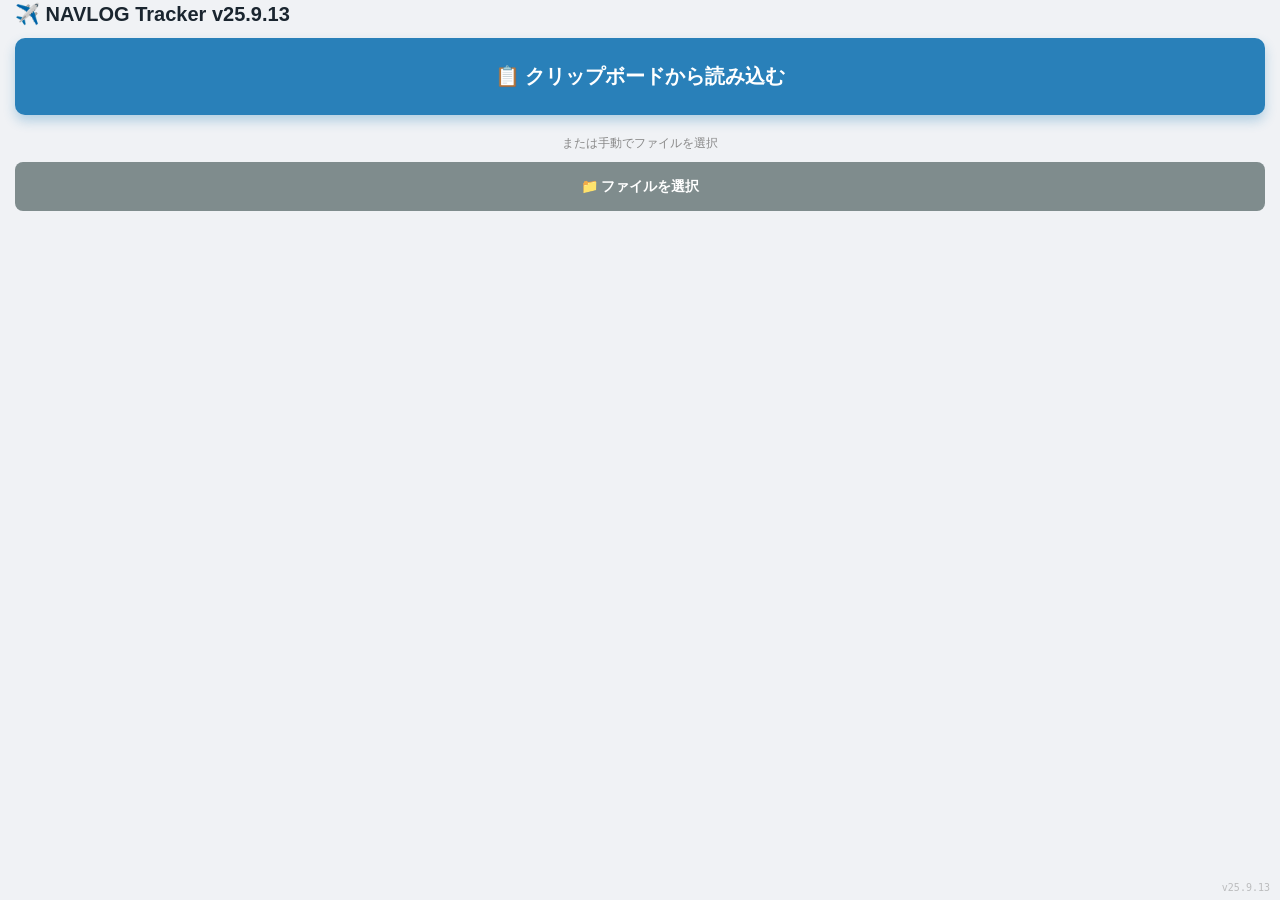
==== src/index.html @ 292a767b "Version: v25.9.13 Summary: 初期画面のフライト履歴エリアに「履歴消去ボタン」を追加 [変更内容] - index.html: `#historyArea` 内のタイトル横に、" ====
<!DOCTYPE html>
<html lang="ja">
<head>
    <meta charset="UTF-8">
    <meta name="viewport" content="width=device-width, initial-scale=1.0, maximum-scale=1.0, user-scalable=no, viewport-fit=cover">
    <meta name="apple-mobile-web-app-capable" content="yes">
    <meta name="apple-mobile-web-app-status-bar-style" content="black-translucent">
    <meta name="apple-mobile-web-app-title" content="NAVLOG">
    
    <title>NAVLOG Tracker V25.9.13 (Offline EFB)</title>

    <script>
        try {
            if (localStorage.getItem('navlog_theme') === 'dark') {
                document.documentElement.classList.add('theme-dark');
            }
        } catch (e) {}
    </script>

    <link rel="stylesheet" href="style.css">
</head>
<body>

    <h1 class="default-title no-print" id="defaultTitle">✈️ NAVLOG Tracker V25.9.13</h1>

    <div class="print-header-container">
        
        <div class="print-left-col">
            <div class="flight-header" id="flightHeader" style="display: none;">
                <div class="fh-title">✈️ FLIGHT STATUS DASHBOARD</div>
                <div class="fh-details">
                    <div class="fh-item"><span class="fh-label">FLIGHT</span><span class="fh-val" id="fh-flt">---</span></div>
                    <div class="fh-item"><span class="fh-label">DATE</span><span class="fh-val" id="fh-date">---</span></div>
                    <div class="fh-item"><span class="fh-label">REG</span><span class="fh-val" id="fh-reg">---</span></div>
                    <div class="fh-item"><span class="fh-label">ROUTE</span><span class="fh-val" id="fh-route">---</span></div>
                    <div class="fh-item"><span class="fh-label">ALTN</span><span class="fh-val" id="fh-altn">---</span></div>
                    <div class="fh-item"><span class="fh-label">TIME</span><span class="fh-val" id="fh-time">---</span></div>
                    <div class="fh-item"><span class="fh-label">B/T</span><span class="fh-val" id="fh-bt">---</span></div>
                    <div class="fh-item"><span class="fh-label">F/T</span><span class="fh-val" id="fh-ft">---</span></div>
                    <div class="fh-item"><span class="fh-label">TTL DIST</span><span class="fh-val" id="fh-dist">---</span></div>
                </div>
            </div>

            <div class="card-crew" id="crewInfoCard" style="display:none;">
                <div class="crew-header" onclick="app.toggleCrew()">
                    <span class="crew-title">👨‍✈️ CREW INFO & POST-FLIGHT LOG</span>
                    <span id="crew-toggle-icon" style="color: #fff; opacity: 0.7;">▼</span>
                </div>
                <div id="crewContentEl" class="crew-content" style="display:block;">
                    <table class="crew-table">
                        <thead>
                            <tr>
                                <th style="width: 40px;">T/O</th>
                                <th style="width: 40px;">LDG</th>
                                <th style="width: 90px;">DUTY</th>
                                <th style="width: 120px;">EMP NO</th>
                                <th style="width: 200px; text-align: left; padding-left: 10px;">NAME</th>
                                <th style="width: 90px;">RANK</th>
                                <th style="width: 40px;" class="no-print"></th>
                            </tr>
                        </thead>
                        <tbody id="crewTableBody"></tbody>
                    </table>
                    
                    <div style="text-align: left; margin-top: 10px; margin-left: 15px; margin-bottom: 15px;" class="no-print">
                        <button class="btn-secondary btn-small" onclick="app.addCrew()">➕ 追加</button>
                    </div>

                    <div class="pfl-section">
                        <div class="pfl-header-controls no-print">
                            <div class="pfl-toggle-group">
                                <button id="btnPflDom" class="pfl-btn active" onclick="app.setPflToggle('domInt', 'DOM')">DOM</button>
                                <button id="btnPflInt" class="pfl-btn" onclick="app.setPflToggle('domInt', 'INT')">INT</button>
                            </div>
                            <div class="pfl-toggle-group" style="margin-left: 10px;">
                                <button id="btnPflPic" class="pfl-btn active" onclick="app.setPflToggle('activeDuty', 'PIC')">PIC</button>
                                <button id="btnPflSic" class="pfl-btn" onclick="app.setPflToggle('activeDuty', 'SIC')">SIC</button>
                                <button id="btnPflCop" class="pfl-btn" onclick="app.setPflToggle('activeDuty', 'COP')">COP</button>
                            </div>
                            <div style="margin-left: auto;">
                                <button class="btn-secondary btn-small" id="btnPflCsv" onclick="app.copyPflToCsv()" style="font-weight: bold;">📋 CSVコピー (Shortcut用)</button>
                            </div>
                        </div>
                        <div class="pfl-scroll-wrapper">
                            <table class="pfl-table">
                                <thead>
                                    <tr>
                                        <th>DAY</th><th>TYPE</th><th>REG</th><th>DEP</th><th>ARR</th>
                                        <th>DEP TIME</th><th>ARR TIME</th><th>TKOF</th><th>LDG</th>
                                        <th>FLT NUMBER</th><th>FLT TIME</th><th>PIC TIME</th>
                                        <th>SIC TIME</th><th>NGT(PIC/SIC)</th><th>COP TIME</th>
                                        <th>NGT(COP)</th><th>IMC</th>
                                        <th style="min-width: 30px;" class="no-print"></th>
                                        <th>APCH TYPE</th>
                                    </tr>
                                </thead>
                                <tbody>
                                    <tr>
                                        <td><input type="text" class="pfl-input" id="pfl_day" onchange="app.updatePfl('day', this.value)"></td>
                                        <td><input type="text" class="pfl-input narrow" id="pfl_type" onchange="app.updatePfl('type', this.value)"></td>
                                        <td><input type="text" class="pfl-input narrow" id="pfl_reg" onchange="app.updatePfl('reg', this.value)"></td>
                                        <td><input type="text" class="pfl-input narrow" id="pfl_dep" onchange="app.updatePfl('dep', this.value)"></td>
                                        <td><input type="text" class="pfl-input narrow" id="pfl_arr" onchange="app.updatePfl('arr', this.value)"></td>
                                        
                                        <td><input type="text" class="pfl-input narrow" id="pfl_depTime" inputmode="numeric" maxlength="4" onchange="app.updatePfl('depTime', this.value)"></td>
                                        <td><input type="text" class="pfl-input narrow" id="pfl_arrTime" inputmode="numeric" maxlength="4" onchange="app.updatePfl('arrTime', this.value)"></td>
                                        
                                        <td><select class="pfl-input narrow" id="pfl_tkof" onchange="app.updatePfl('tkof', this.value)"><option value=""></option><option value="1">1</option><option value="N1">N1</option></select></td>
                                        <td><select class="pfl-input narrow" id="pfl_ldg" onchange="app.updatePfl('ldg', this.value)"><option value=""></option><option value="1">1</option><option value="N1">N1</option></select></td>
                                        
                                        <td><input type="text" class="pfl-input wide" id="pfl_fltNumber" onchange="app.updatePfl('fltNumber', this.value)"></td>
                                        
                                        <td><input type="text" class="pfl-input narrow" id="pfl_fltTime" onchange="app.updatePfl('fltTime', this.value, true)"></td>
                                        <td><input type="text" class="pfl-input narrow" id="pfl_picTime" onchange="app.updatePfl('picTime', this.value, true)"></td>
                                        <td><input type="text" class="pfl-input narrow" id="pfl_sicTime" onchange="app.updatePfl('sicTime', this.value, true)"></td>
                                        <td><input type="text" class="pfl-input narrow" id="pfl_ngtPicSic" onchange="app.updatePfl('ngtPicSic', this.value, true)"></td>
                                        <td><input type="text" class="pfl-input narrow" id="pfl_copTime" onchange="app.updatePfl('copTime', this.value, true)"></td>
                                        <td><input type="text" class="pfl-input narrow" id="pfl_ngtCop" onchange="app.updatePfl('ngtCop', this.value, true)"></td>
                                        <td><input type="text" class="pfl-input narrow" id="pfl_imc" onchange="app.updatePfl('imc', this.value, true)"></td>
                                        
                                        <td class="no-print"></td>
                                        
                                        <td><input type="text" class="pfl-input wide" id="pfl_apchType" onchange="app.updatePfl('apchType', this.value)"></td>
                                    </tr>
                                </tbody>
                            </table>
                        </div>
                    </div>
                </div>
            </div>
        </div>
        <div class="print-right-col">
            <div class="card-drm" id="headerInfoCard" style="display:none;">
                <div class="drm-header" onclick="app.toggleHeader()">
                    <span class="drm-title">📄 DISPATCH RELEASE MESSAGE</span>
                    <span id="drm-toggle-icon" style="color: var(--text-faint);" class="no-print">▼</span>
                </div>
                <div class="drm-content" id="headerInfoContent"></div>
            </div>
        </div>
        </div>
    <div class="status-bar" id="statusBar" style="display:none;">
        <div style="display: flex; gap: 20px; width: 100%; flex-wrap: wrap;">
            
            <div class="status-col" style="flex: 1; min-width: 300px; display: flex; flex-direction: column; gap: 15px;">
                
                <div class="status-section">
                    <span class="status-title">ACTUAL TIMES</span>
                    <div class="status-content">
                        <div class="time-inputs" style="display: grid; grid-template-columns: max-content max-content; gap: 8px;">
                            <div class="input-group-inline">
                                <span class="input-label">B/O</span>
                                <input type="text" id="time_bo" class="status-input input-time" inputmode="numeric" maxlength="4" placeholder="----" onchange="app.updateTime('bo', this.value)">
                            </div>
                            <div class="input-group-inline">
                                <span class="input-label">B/I</span>
                                <input type="text" id="time_bi" class="status-input input-time" inputmode="numeric" maxlength="4" placeholder="----" onchange="app.updateTime('bi', this.value)">
                            </div>
                            <div class="input-group-inline">
                                <span class="input-label">TKOF</span>
                                <input type="text" id="time_tkof" class="status-input input-time" inputmode="numeric" maxlength="4" placeholder="----" onchange="app.updateTime('tkof', this.value)">
                            </div>
                            <div class="input-group-inline">
                                <span class="input-label">LDG</span>
                                <input type="text" id="time_ldg" class="status-input input-time" inputmode="numeric" maxlength="4" placeholder="----" onchange="app.updateTime('ldg', this.value)">
                            </div>
                        </div>
                    </div>
                </div>

                <div class="status-section">
                    <span class="status-title">EST. ARRIVAL (ETA) <span id="sb-eta-last" style="font-size: 10px; color: #aed6f1; cursor: pointer; display: none; text-decoration: underline; margin-left: 8px; text-transform: none;"></span></span>
                    <div class="status-content status-value-group" style="display: flex; align-items: center; flex-wrap: wrap; gap: 8px;">
                        <span id="sb-eta" class="status-value">--</span>
                        <span id="sb-eta-diff" class="status-badge"></span>
                    </div>
                    <div id="sb-sta-display" style="font-size: 12px; font-family: 'SF Mono', monospace; font-weight: bold; color: var(--text-faint); margin-left: 15px; margin-top: 2px;"></div>
                </div>

            </div>

            <div class="status-col" style="flex: 1; min-width: 300px; display: flex; flex-direction: column; gap: 15px;">
                
                <div style="display: flex; gap: 15px; flex-wrap: wrap;">
                    
                    <div class="status-section">
                        <span class="status-title">ACTUAL FUEL</span>
                        <div class="status-content">
                            <div class="fuel-inputs" style="display: grid; grid-template-columns: max-content max-content; gap: 8px;">
                                <div class="input-group-inline">
                                    <span class="input-label">FOB</span>
                                    <input type="number" step="0.1" id="actFob" class="status-input fuel-input" onchange="app.updateActualFuel('fob', this.value)">
                                </div>
                                <div class="input-group-inline">
                                    <span class="input-label">FOD</span>
                                    <input type="number" step="0.1" id="actFod" class="status-input fuel-input" onchange="app.updateActualFuel('fod', this.value)">
                                </div>
                            </div>
                        </div>
                    </div>
                    
                    <div class="status-section">
                        <span class="status-title">FUEL AT DEST <span id="sb-fuel-last" style="font-size: 10px; color: #aed6f1; cursor: pointer; display: none; text-decoration: underline; margin-left: 8px; text-transform: none;"></span></span>
                        <div class="status-content status-value-group" style="display: flex; align-items: center; gap: 8px; flex-wrap: wrap;">
                            <span id="sb-dest-fuel" class="status-value">--</span>
                            <span id="sb-dest-fuel-diff" class="status-badge" style="font-size: 14px;"></span>
                            <span id="sb-dest-fuel-warning"></span>
                        </div>
                        <div id="sb-plan-fod-display" style="font-size: 12px; font-family: 'SF Mono', monospace; font-weight: bold; color: var(--text-faint); margin-left: 15px; margin-top: 2px;"></div>
                    </div>

                </div>
                
                <div class="status-section">
                    <span class="status-title">AVAILABLE FUEL MARGIN</span>
                    <div class="status-content" id="sb-avail-fuel-container" style="width: max-content; display: flex; flex-direction: column; gap: 4px; padding: 6px 10px; border-radius: 6px; background: rgba(0,0,0,0.15);">
                    </div>
                </div>

            </div>
            
        </div>
    </div>

    <div class="no-print" id="inputArea" style="background: transparent;">
        <button class="clipboard-btn" onclick="app.loadFromClipboard()">
            📋 クリップボードから読み込む
        </button>
        
        <div id="historyArea" style="margin-top: 25px; padding: 15px; background: rgba(0,0,0,0.05); border-radius: 10px; display: none;">
            <div style="display: flex; justify-content: space-between; align-items: center; margin-bottom: 10px;">
                <div style="font-size: 11px; font-weight: bold; color: var(--text-muted); text-transform: uppercase; letter-spacing: 1px;">🕒 最近のフライト履歴 (Crewを呼び出す)</div>
                <button class="btn-danger btn-small" onclick="app.clearFlightHistory()" style="padding: 3px 8px; font-size: 10px;">🗑️ 履歴を消去</button>
            </div>
            <div id="historyList" style="display: flex; flex-direction: column; gap: 8px;"></div>
        </div>

        <div style="margin-top: 20px; text-align: center;">
            <span style="font-size: 12px; color: var(--text-faint); display: block; margin-bottom: 10px;">または手動でファイルを選択</span>
            <label for="fileInput" class="file-upload-btn">📁 ファイルを選択</label>
            <input type="file" id="fileInput" accept=".txt" style="display: none;" onchange="app.handleFileUpload(event)">
        </div>
    </div>

    <div class="table-container" id="tableContainer" style="display:none;">
        <table>
            <thead>
                <tr>
                    <th class="sticky-th col-wp sticky-col-wp">WP</th>
                    <th class="sticky-th col-alt">ALT</th>
                    <th class="sticky-th col-wind">
                        <span class="header-landscape">WIND / TMP<br><span style="font-size:9px; font-weight:normal;">(ISA DEV)</span></span>
                        <span class="header-portrait">WIND<br>TMP<br><span style="font-size:9px; font-weight:normal;">(ISA DEV)</span></span>
                    </th>
                    <th class="sticky-th col-mwtp">MW/TP<br>WSCP</th>
                    <th class="sticky-th col-ctme">CTME/DIST<br><span style="font-weight:normal;opacity:0.6;">RTME/RDIS</span></th>
                    <th class="sticky-th col-ztme">ZTME<br><span style="font-weight:normal;opacity:0.6;">(DIST)</span></th>
                    <th class="sticky-th col-main">Est.Time</th>
                    <th class="sticky-th col-main">Est.FUEL<br><span style="font-weight:normal;opacity:0.6;">(Plan)</span></th>
                    <th class="sticky-th col-actual no-print col-main">Act.Time</th>
                    <th class="sticky-th col-actual no-print col-main">Act.FUEL<br><span style="font-weight:normal;opacity:0.6;font-size:9px;">TTL/CALC</span></th>
                    <th class="sticky-th col-diff">Time<br>Diff</th>
                    <th class="sticky-th col-diff">Fuel<br>Diff</th>
                </tr>
            </thead>
            <tbody id="tableBody"></tbody>
        </table>
    </div>

    <div class="card-footer no-print" id="bottomControls" style="display:none;">
        <div class="config-panel">
            <div style="display: flex; gap: 8px;">
                <button class="btn-secondary" onclick="app.toggleSettings()">⚙️ 設定 (ALTN / RSV)</button>
                <button class="btn-secondary" id="themeToggleBtn" onclick="app.toggleTheme()">🌙 NGT</button>
            </div>
            <div style="display: flex; gap: 8px;">
                <button onclick="window.print()">🖨️ PDF</button>
                <button class="btn-danger" onclick="app.resetData()">🗑️ リセット</button>
            </div>
        </div>
        
        <div id="settingsPanel" style="display:none; margin-top: 15px; padding-top: 15px; border-top: 1px solid var(--border-color);">
            <div class="settings-wrapper">
                
                <div class="settings-group">
                    <h3 class="settings-group-title">ALTN Settings</h3>
                    <div id="altnSettingsContainer" style="display: flex; flex-direction: column; gap: 10px; margin-bottom: 10px;"></div>
                    <button class="btn-secondary btn-small" onclick="app.addAltn()">➕ ALTN 追加</button>
                    
                    <div class="input-group" style="margin-top: 15px;">
                        <label>Margin Alert Threshold</label>
                        <input type="number" id="alertThreshold" step="0.1" value="0" style="width: 100px;" onchange="app.saveConfig()">
                    </div>
                </div>

                <div class="settings-group">
                    <h3 class="settings-group-title">Table Settings</h3>
                    <div class="input-group">
                        <label>Fuel Diff Basis</label>
                        <select id="fuelCalcBasis" style="width: 100px;" onchange="app.changeFuelBasis()">
                            <option value="CALC">CALC</option>
                            <option value="TTL">TTL</option>
                        </select>
                    </div>
                </div>

                <div class="settings-group">
                    <h3 class="settings-group-title">Dest Fuel Settings</h3>
                    <div class="input-group">
                        <label>Dest Fuel Warning Threshold</label>
                        <input type="number" id="destFuelThreshold" step="0.1" value="0" style="width: 100px;" onchange="app.saveConfig()">
                    </div>
                </div>

            </div>
            <div style="margin-top: 15px; text-align: right;">
                <button onclick="app.toggleSettings()">閉じる</button>
            </div>
        </div>
    </div>

    <script src="script.js"></script>
    <script src="crew.js"></script>
    <script src="parser.js"></script>
</body>
</html>
---- src/style.css ----
:root {
    --bg-color: #f0f2f5; --card-bg: #ffffff; --text-color: #2c3e50;
    --text-muted: #555555; --text-faint: #888888; --primary-color: #1a252f;
    --accent-color: #3498db; --danger-color: #e74c3c; --alert-text: #ff6b6b;
    --success-color: #2ecc71; --border-color: #bdc3c7; --table-header-bg: #e8ecef;
    --ahead-bg: #d4efdf; --ahead-color: #1e8449; --behind-bg: #fadbd8;
    --behind-color: #c0392b; --modified-bg: #e1f5fe; --modified-text: #1a252f;
    --drm-bg: #0c0c0c; --drm-text: #00ff41; --input-bg: #ffffff;
    --input-border: #ccc; --actual-col-bg: #fff9e6; --memo-bg: #eef2f5;
    --sb-height: 85px;
    --warning-bg: #5c2a2a; /* 暗めの赤茶色 */
}

html.theme-dark {
    --bg-color: #121212; --card-bg: #1c1c1e; --text-color: #d1d1d6;
    --text-muted: #8e8e93; --text-faint: #636366; --primary-color: #2c2c2e;
    --accent-color: #2980b9; --danger-color: #d32f2f; --alert-text: #ff5252;
    --success-color: #27ae60; --border-color: #3a3a3c; --table-header-bg: #2c2c2e;
    --ahead-bg: #1b4332; --ahead-color: #81c784; --behind-bg: #4a1c1c;
    --behind-color: #e57373; --modified-bg: #1e3a5f; --modified-text: #64b5f6;
    --drm-bg: #000000; --drm-text: #00e676; --input-bg: #2c2c2e;
    --input-border: #48484a; --actual-col-bg: #24221d; --memo-bg: #2c2c2e;
    --warning-bg: #5c2a2a; /* 暗めの赤茶色 */
}

* { box-sizing: border-box; margin: 0; padding: 0; -webkit-tap-highlight-color: transparent; }

body::before {
    content: ""; position: fixed; top: 0; left: 0; right: 0;
    height: env(safe-area-inset-top, 0px); background-color: var(--bg-color); z-index: 1001;
}

body {
    font-family: -apple-system, sans-serif; background-color: var(--bg-color); color: var(--text-color);
    padding: env(safe-area-inset-top) 15px env(safe-area-inset-bottom) 15px; line-height: 1.4; min-width: 1000px;
    transition: background-color 0.3s, color 0.3s;
}

h1.default-title { font-size: 20px; margin-bottom: 10px; color: var(--primary-color); }

/* --- 通常時のコンテナ制御 --- */
.print-header-container { display: block; width: 100%; }
.print-left-col, .print-right-col { width: 100%; }

.flight-header { background: var(--primary-color); color: white; border-radius: 10px; padding: 15px; margin-bottom: 12px; box-shadow: 0 4px 10px rgba(0,0,0,0.15); }
.fh-title { font-size: 11px; color: #95a5a6; margin-bottom: 10px; border-bottom: 1px solid rgba(255,255,255,0.1); padding-bottom: 4px; font-weight: bold; letter-spacing: 0.5px; }
.fh-details { display: flex; flex-wrap: wrap; gap: 12px 25px; }
/* ヘッダーの基本設定（横置き時は1行に強制） */
.fh-details { 
    display: flex; 
    justify-content: space-between; 
    align-items: flex-start; 
    flex-wrap: nowrap; 
    gap: 10px; 
    width: 100%; 
}
.fh-item { 
    display: flex; 
    flex-direction: column; 
    white-space: nowrap; /* テキストの予期せぬ改行を防止 */
}.fh-val { font-size: 16px; font-weight: bold; font-family: 'SF Mono', Menlo, monospace; color: #fff; }

.card-crew { background: var(--card-bg); border-radius: 8px; margin-bottom: 15px; border: 1px solid var(--border-color); overflow: hidden; }
.crew-header { background: var(--primary-color); padding: 6px 12px; cursor: pointer; display: flex; justify-content: space-between; align-items: center; border-bottom: 1px solid var(--border-color); }
.crew-title { color: #fff; font-size: 11px; font-weight: bold; letter-spacing: 1px; }
.crew-content { padding: 10px; }

.crew-table { width: auto; border-collapse: collapse; margin-left: 15px; }
.crew-table th { font-size: 10px; color: var(--text-faint); text-align: center; padding: 4px 6px; }
.crew-table td { padding: 4px 6px; text-align: center; vertical-align: middle; border: none; }

/* POST FLIGHT LOG STYLES */
.pfl-section { margin-top: 10px; border-top: 1px dashed var(--border-color); padding-top: 15px; padding-left: 15px; }
.pfl-header-controls { display: flex; margin-bottom: 8px; align-items: center; }
.pfl-toggle-group { display: flex; background: rgba(0,0,0,0.1); border-radius: 6px; padding: 3px; }
html.theme-dark .pfl-toggle-group { background: rgba(255,255,255,0.1); }
.pfl-btn { background: transparent; color: var(--text-color); border: none; padding: 4px 12px; font-size: 11px; font-weight: bold; border-radius: 4px; cursor: pointer; transition: 0.2s; }
.pfl-btn.active { background: var(--accent-color); color: #fff; box-shadow: 0 2px 4px rgba(0,0,0,0.2); }
.pfl-scroll-wrapper { overflow-x: auto; -webkit-overflow-scrolling: touch; padding-bottom: 10px; }
.pfl-table { width: max-content; border-collapse: collapse; text-align: center; }
.pfl-table th { font-size: 9px; color: var(--text-faint); padding: 0 4px 4px 4px; font-weight: normal; }
.pfl-table td { padding: 0 2px; border: none; }
.pfl-input { width: 55px; text-align: center; font-size: 12px; padding: 5px 2px; background: var(--input-bg); color: var(--text-color); border: 1px solid var(--input-border); border-radius: 4px; font-family: 'SF Mono', monospace; }
.pfl-input:focus { border-color: var(--accent-color); outline: none; }
.pfl-input.wide { width: 75px; }
.pfl-input.narrow { width: 45px; }

#pfl_day { width: 75px; }
#pfl_reg { width: 65px; }

.card-drm { background: var(--drm-bg); border-radius: 8px; margin-bottom: 15px; border: 1px solid var(--border-color); overflow: hidden; }
.drm-header { background: #222; padding: 6px 12px; cursor: pointer; display: flex; justify-content: space-between; align-items: center; border-bottom: 1px solid #333; }
.drm-title { color: #fff; font-size: 11px; font-weight: bold; letter-spacing: 1px; }
.drm-content { display: block; font-family: 'SF Mono', monospace; font-size: 13px; line-height: 1.5; white-space: pre; color: var(--drm-text); padding: 15px; max-height: 350px; overflow: auto; -webkit-overflow-scrolling: touch; }

/* StatusBar 基本スタイル */
.status-bar {
    padding: 15px; border-radius: 10px; margin-bottom: 12px; background: var(--primary-color); color: white; box-shadow: 0 4px 10px rgba(0,0,0,0.2);
    position: -webkit-sticky; position: sticky; top: env(safe-area-inset-top, 10px); z-index: 1000; transform: translateZ(0);
    transition: background-color 0.3s ease;
}
.status-bar.status-warning { background-color: var(--warning-bg) !important; }
.dest-warning-badge { font-size: 10px; font-weight: bold; color: white; background-color: var(--danger-color); padding: 2px 6px; border-radius: 4px; white-space: nowrap; }

.status-section { display: flex; flex-direction: column; }
.status-title { display: block; font-size: 11px; opacity: 0.7; font-weight: bold; text-transform: uppercase; margin-bottom: 4px; text-align: left; }
.status-content { margin-left: 15px; }
.status-value { font-size: 22px; font-family: 'SF Mono', monospace; letter-spacing: -0.5px; color: #fff; font-weight: bold; line-height: 1; }
.status-badge { padding: 3px 8px; border-radius: 4px; font-size: 13px; font-weight: 900; }

.input-group-inline { display: flex; align-items: center; background: rgba(255,255,255,0.1); border-radius: 6px; padding: 3px 8px; }
.input-label { font-size: 11px; font-weight: bold; color: #aed6f1; width: 35px; text-align: left; }
.status-input { background: transparent; border: none; color: #fff; font-size: 16px; font-family: 'SF Mono', monospace; font-weight: bold; text-align: center; padding: 0; outline: none; }
.status-input::placeholder { color: rgba(255,255,255,0.3); }
.status-input:focus { border-bottom: 1px solid #fff; }
.input-time { width: 60px; }
.fuel-input { width: 75px; }

.table-container {
    background: var(--card-bg); border-radius: 10px; box-shadow: 0 2px 8px rgba(0,0,0,0.05); margin-bottom: 15px;
    position: relative; z-index: 10;
}

table { width: 100%; min-width: 970px; margin: 0 auto; table-layout: fixed; border-collapse: separate; border-spacing: 0; }

.table-container th {
    background: var(--table-header-bg); position: sticky; top: calc(env(safe-area-inset-top, 10px) + var(--sb-height)); z-index: 900;
    font-size: 11px; color: var(--text-muted); font-weight: bold; box-shadow: 0 2px 2px rgba(0,0,0,0.05);
}

.header-landscape { display: inline; }
.header-portrait { display: none; }

.sticky-col-wp { position: sticky; left: 0; background-color: var(--card-bg); z-index: 800; box-shadow: 2px 0 5px rgba(0,0,0,0.05); }
.table-container th.sticky-col-wp { background-color: var(--table-header-bg); z-index: 950; }
.table-container th, .table-container td { padding: 8px 2px; border-bottom: 1px solid var(--border-color); border-right: 1px solid var(--border-color); text-align: center; font-size: 13px; vertical-align: middle; overflow: hidden; }

.col-wp   { width: 90px; min-width: 90px; }
.col-alt  { width: 80px; min-width: 80px; }
.col-wind { width: 95px; min-width: 95px; }
.col-mwtp { width: 70px; min-width: 70px; }
.col-ctme { width: 95px; min-width: 95px; }
.col-ztme { width: 70px; min-width: 70px; }
.col-main { width: 90px; min-width: 90px; }
.col-diff { width: 55px; min-width: 55px; }

.col-actual { background-color: var(--actual-col-bg); }

.input-crew { width: 100%; padding: 6px; border: 1px solid var(--input-border); border-radius: 4px; font-size: 13px; text-align: center; background: var(--input-bg); color: var(--text-color); }
.input-crew:focus { background: var(--card-bg); border-color: var(--accent-color); outline: none; }

.input-crew-name { text-align: left !important; padding-left: 10px; }

.input-ref { width: 100%; text-align: center; border: 1px dashed transparent; background: transparent; color: var(--text-color); font-size: 12px; padding: 2px; border-radius: 4px; box-sizing: border-box; }
.input-ref:focus { border: 1px solid var(--accent-color); background: var(--input-bg); outline: none; }
.input-modified { font-weight: bold; color: var(--modified-text) !important; background-color: var(--modified-bg); border: 1px solid var(--accent-color); }

.input-ref.input-wind { width: 75px !important; margin: 0 auto; }
.input-ref.input-tmp { width: 36px !important; min-width: 36px !important; max-width: 36px !important; flex: 0 0 36px !important; padding: 2px 2px 2px 0 !important; text-align: right !important; }

.isa-dev-text { font-size: 10px; color: var(--text-muted); text-align: left; white-space: nowrap; margin-left: 2px; flex: 0 0 auto; }

.input-actual { width: 75px; height: 38px; margin: 0 auto; text-align: center; border: 1px solid var(--input-border); border-radius: 6px; font-size: 16px; font-weight: bold; background: var(--input-bg); color: var(--text-color); display: block; }
.input-actual-half { width: 75px; height: 18px; margin: 0 auto; text-align: center; border: 1px solid var(--input-border); border-radius: 4px; font-size: 13px; font-weight: bold; background: var(--input-bg); color: var(--text-color); padding: 0; display: block; }
.input-actual-half::placeholder { font-weight: normal; font-size: 10px; color: var(--text-faint); }

input[readonly] { background-color: rgba(0, 0, 0, 0.05); color: var(--text-muted); cursor: not-allowed; border-color: transparent; }
html.theme-dark input[readonly] { background-color: rgba(255, 255, 255, 0.05); }

input[type="number"]::-webkit-outer-spin-button, input[type="number"]::-webkit-inner-spin-button { -webkit-appearance: none; margin: 0; }
input[type="number"] { -moz-appearance: textfield; }
input, textarea, select { padding: 6px; border: 1px solid var(--input-border); border-radius: 4px; font-size: 14px; background-color: var(--input-bg); color: var(--text-color); }

.input-stacked { display: flex; flex-direction: column; gap: 2px; align-items: center; justify-content: center; }
.fuel-primary { font-size: 14px; font-weight: bold; }
.fuel-secondary { font-size: 11px; color: var(--text-faint); margin-top: 1px; }

.wp-cell { cursor: pointer; padding: 6px 2px; border-radius: 6px; user-select: none; display: block; }
.wp-cell:active { background-color: var(--border-color); }
.memo-textarea { width: 100%; border: 1px solid var(--input-border); border-radius: 4px; padding: 8px; font-size: 14px; font-family: inherit; resize: vertical; outline: none; background-color: var(--input-bg); color: var(--text-color); }
.memo-textarea:focus { border-color: var(--accent-color); box-shadow: 0 0 0 2px rgba(52, 152, 219, 0.2); }

.card-footer { background: var(--card-bg); border-radius: 10px; padding: 12px; margin-bottom: 40px; }
.config-panel { display: flex; gap: 15px; align-items: center; justify-content: space-between; }
button { padding: 12px 18px; border: none; border-radius: 8px; background: var(--accent-color); color: white; font-weight: bold; cursor: pointer; font-size: 14px; }
.btn-danger { background: var(--danger-color); }
.btn-secondary { background: #607d8b; }
.btn-small { padding: 6px 10px; font-size: 12px; }
.input-group { display: flex; flex-direction: column; gap: 5px; }
.input-group label { font-size: 11px; font-weight: bold; color: var(--text-muted); }

.settings-wrapper { display: flex; flex-wrap: wrap; gap: 15px; }
.settings-group { flex: 1 1 250px; border: 1px solid var(--border-color); border-radius: 8px; padding: 15px; margin-bottom: 15px; background: rgba(0,0,0,0.05); }
html.theme-dark .settings-group { background: rgba(255,255,255,0.05); }
h3.settings-group-title { font-size: 13px; font-weight: bold; color: var(--accent-color); margin-bottom: 12px; border-bottom: 1px solid var(--border-color); padding-bottom: 6px; text-transform: uppercase; margin-top: 0; }

.clipboard-btn { display: block; width: 100%; background: #2980b9; color: white; padding: 25px; border-radius: 10px; text-align: center; font-weight: bold; font-size: 20px; cursor: pointer; box-shadow: 0 6px 12px rgba(41, 128, 185, 0.3); margin-bottom: 15px; border: none; }
.clipboard-btn:active { background: #1c5980; transform: translateY(2px); box-shadow: 0 2px 6px rgba(41, 128, 185, 0.3); }
.file-upload-btn { display: block; width: 100%; background: #7f8c8d; color: white; padding: 15px; border-radius: 8px; text-align: center; font-weight: bold; font-size: 14px; cursor: pointer; border: none; }

.altn-warning-badge { margin-left: 8px; font-size: 10px; font-weight: bold; color: var(--alert-text); background: rgba(255, 107, 107, 0.15); padding: 2px 6px; border-radius: 4px; border: 1px solid rgba(255, 107, 107, 0.4); white-space: nowrap; }

@media screen and (max-width: 1000px), screen and (orientation: portrait) {
    body { min-width: 810px; }
    table { width: 780px; min-width: 780px; max-width: 780px; }
    .col-wp   { width: 74px; min-width: 74px; max-width: 74px; }
    .col-alt  { width: 60px; min-width: 60px; max-width: 60px; }
    .col-wind { width: 70px; min-width: 70px; max-width: 70px; }
    .col-mwtp { width: 55px; min-width: 55px; max-width: 55px; }
    .col-ctme { width: 80px; min-width: 80px; max-width: 80px; }
    .col-ztme { width: 55px; min-width: 55px; max-width: 55px; }
    .col-main { width: 74px; min-width: 74px; max-width: 74px; }
    .col-diff { width: 45px; min-width: 45px; max-width: 45px; }

    .input-ref.input-wind { width: 55px !important; }
    .input-ref.input-tmp { width: 32px !important; min-width: 32px !important; max-width: 32px !important; flex: 0 0 32px !important; font-size: 11px !important; padding: 2px 1px !important; }
    .isa-dev-text { font-size: 9px; }

    .input-actual { width: 65px; height: 35px; font-size: 14px; margin: 0 auto; display: block; }
    .input-actual-half { width: 65px; font-size: 12px; margin: 0 auto; display: block; }

    .fuel-primary { font-size: 13px; }
    .fuel-secondary { font-size: 10px; }

    .header-landscape { display: none; }
    .header-portrait { display: inline; }
    .fh-details {
        display: grid !important;
        grid-template-columns: repeat(5, auto) !important;
        justify-content: space-between !important;
        gap: 12px 10px !important;
    }
}


/* ================================================= */
/* 2. 印刷用スタイル (縦向き・1段組・ASCII風・ステータス非表示) */
/* ================================================= */

@media print {
    @page { size: A4 portrait; margin: 10mm; }
    * {
        -webkit-print-color-adjust: exact !important;
        print-color-adjust: exact !important;
        color-adjust: exact !important;
    }

    .no-print { display: none !important; }

    body {
        padding: 0; background: white; min-width: 100%; color: black;
        font-family: 'SF Mono', Consolas, Menlo, monospace !important;
        font-size: 8px; line-height: 1.1;
    }

    /* 2段組を廃止し、1段組に強制 */
    .print-header-container { width: 100% !important; display: block !important; }
    .print-left-col, .print-right-col { float: none !important; width: 100% !important; padding: 0 !important; margin: 0 !important; }

    /* ボックス装飾の排除 */
    .flight-header, .card-crew, .card-drm {
        box-shadow: none !important; border: none !important; background: transparent !important;
        color: black !important; padding: 0 !important; margin: 0 0 3mm 0 !important;
        display: block !important; width: 100% !important;
    }

    /* コンテンツの展開 */
    #crewContentEl, .drm-content { display: block !important; }
    .drm-content {
        max-height: none !important; overflow: visible !important; white-space: pre-wrap !important;
        color: black !important; padding: 0 !important; font-size: 8px !important;
    }

    /* セクションタイトルをテキスト（点線）で区切る */
    .fh-title, .crew-title, .drm-title {
        color: black !important; font-size: 9px !important; font-weight: bold !important;
        border-bottom: 1px dashed black !important; margin-bottom: 2mm !important; 
        padding-bottom: 1px !important; display: block !important;
    }
    .crew-header, .drm-header { background: transparent !important; padding: 0 !important; border: none !important; }
    
    .fh-val { color: black !important; font-size: 9px !important; }
    .fh-label { color: black !important; font-size: 7px !important; }

    /* 各種テーブルの罫線なし・テキスト化 */
    .pfl-scroll-wrapper { overflow: visible !important; padding-bottom: 0 !important; }
    .pfl-table, .crew-table { width: 100% !important; table-layout: fixed !important; margin: 0 !important; border-collapse: collapse !important; }
    .pfl-input, .input-crew { width: 100% !important; padding: 0 !important; font-size: 7px !important; text-align: center !important;}
    .pfl-table th, .crew-table th { 
        font-size: 7px !important; padding: 1px !important; font-weight: bold !important;
        border-bottom: 1px dashed black !important;
    }
    .pfl-table td, .crew-table td { border: none !important; padding: 1px !important; }

    /* ★ 画像での指定通り、ステータスバー領域（ETA/FUEL/TIMES）を完全に非表示 */
    .status-bar, #statusBar { 
        display: none !important; 
    }

    /* 入力フォームのプレーンテキスト化 */
    input, select, textarea {
        border: none !important; background: transparent !important; box-shadow: none !important;
        -webkit-appearance: none !important; appearance: none !important; padding: 0 !important; margin: 0 !important;
        color: black !important; font-family: inherit !important;
    }

    /* NAVLOGテーブルのプレーン化 */
    .table-container {
        clear: both !important; max-height: none !important; overflow: visible !important; 
        position: static !important; box-shadow: none !important; margin: 0 !important; 
        background: transparent !important; width: 100% !important;
    }

    table { font-size: 7px !important; width: 100% !important; border-collapse: collapse !important; table-layout: fixed !important; }
    .table-container th {
        border: none !important; border-bottom: 1px dashed black !important;
        padding: 1px !important; color: black !important; background: transparent !important; font-weight: bold !important;
    }
    .table-container td {
        border: none !important; padding: 1px !important; color: black !important; background: transparent !important;
    }
    .sticky-col-wp, .table-container th { position: static !important; background: transparent !important; color: black !important; }

    /* メモ行を強制的に出力 */
    .memo-row { display: table-row !important; }
    .memo-row td { border-top: none !important; background-color: transparent !important; }
    .memo-textarea {
        width: 100% !important; min-height: 24px !important; overflow: visible !important; 
        resize: none !important; font-size: 7px !important; color: black !important;
    }

    /* テーブル内の各項目のサイズ調整 */
    .input-actual, .input-actual-half, .input-ref { font-size: 7px !important; font-weight: normal !important; }
    .fuel-primary, .fuel-secondary { font-size: 7px !important; font-weight: normal !important; }
}

/* ================================================= */
/* 3. Turbulence (乱気流) 入力ボタン用スタイル */
/* ================================================= */

.turb-btn {
    background: var(--card-bg);
    color: var(--text-color);
    border: 1px solid var(--border-color);
    padding: 6px 12px;
    border-radius: 4px;
    font-size: 13px;
    font-weight: bold;
    cursor: pointer;
    transition: all 0.2s;
}

.turb-btn.active {
    background: #e67e22; /* 視認性の高いオレンジ色 */
    color: #fff;
    border-color: #e67e22;
    box-shadow: inset 0 2px 4px rgba(0,0,0,0.2);
}

.turb-indicator {
    font-size: 10px;
    color: #e67e22;
    font-weight: bold;
    background: rgba(230, 126, 34, 0.1);
    padding: 1px 4px;
    border-radius: 3px;
    display: inline-block;
    margin-top: 2px;
}

html.theme-dark .turb-btn {
    background: var(--input-bg);
}

html.theme-dark .turb-btn.active {
    background: #d35400;
    border-color: #d35400;
}

html.theme-dark .turb-indicator {
    color: #f39c12;
    background: rgba(243, 156, 18, 0.2);
}

@media print {
    /* PDF出力時はWPT名の下にシンプルに印字 */
    .turb-indicator-print {
        display: block !important;
        font-size: 7px !important;
        color: black !important;
        font-weight: normal !important;
        margin-top: 1px !important;
    }
}
/* ================================================= */
/* 3. Turbulence (乱気流) 入力ボタン用スタイル */
/* ================================================= */

.turb-btn {
    background: var(--card-bg);
    color: var(--text-color);
    border: 1px solid var(--border-color);
    padding: 6px 12px;
    border-radius: 4px;
    font-size: 13px;
    font-weight: bold;
    cursor: pointer;
    transition: all 0.2s;
}

/* 強度別のアクティブカラー（青→緑→黄→橙→赤） */
.turb-btn-S.active { background: #3498db; color: white; border-color: #3498db; }
.turb-btn-LM.active { background: #2ecc71; color: white; border-color: #2ecc71; }
.turb-btn-L.active { background: #f1c40f; color: #1a252f; border-color: #f1c40f; } /* 黄色は文字を黒っぽく */
.turb-btn-LP.active { background: #e67e22; color: white; border-color: #e67e22; }
.turb-btn-M.active { background: #e74c3c; color: white; border-color: #e74c3c; }

/* 画面表示用インジケーター（WPTの下） */
.turb-indicator {
    font-size: 10px;
    font-weight: bold;
    padding: 1px 4px;
    border-radius: 3px;
    display: inline-block;
    margin-top: 2px;
}

/* インジケーターの色分け */
.turb-indicator.turb-S { color: #2980b9; background: rgba(52, 152, 219, 0.15); }
.turb-indicator.turb-LM { color: #27ae60; background: rgba(46, 204, 113, 0.15); }
.turb-indicator.turb-L { color: #d4ac0d; background: rgba(241, 196, 15, 0.15); }
.turb-indicator.turb-LP { color: #d35400; background: rgba(230, 126, 34, 0.15); }
.turb-indicator.turb-M { color: #c0392b; background: rgba(231, 76, 60, 0.15); }

/* ダークモード用調整 */
html.theme-dark .turb-btn { background: var(--input-bg); }
html.theme-dark .turb-indicator.turb-S { color: #64b5f6; }
html.theme-dark .turb-indicator.turb-LM { color: #81c784; }
html.theme-dark .turb-indicator.turb-L { color: #fff176; }
html.theme-dark .turb-indicator.turb-LP { color: #ffb74d; }
html.theme-dark .turb-indicator.turb-M { color: #e57373; }

/* PDF印刷時の印字用レイアウト */
@media print {
    .turb-indicator-print {
        display: block !important;
        font-size: 7px !important;
        color: black !important;
        font-weight: normal !important;
        margin-top: 1px !important;
        white-space: nowrap !important;
    }
}
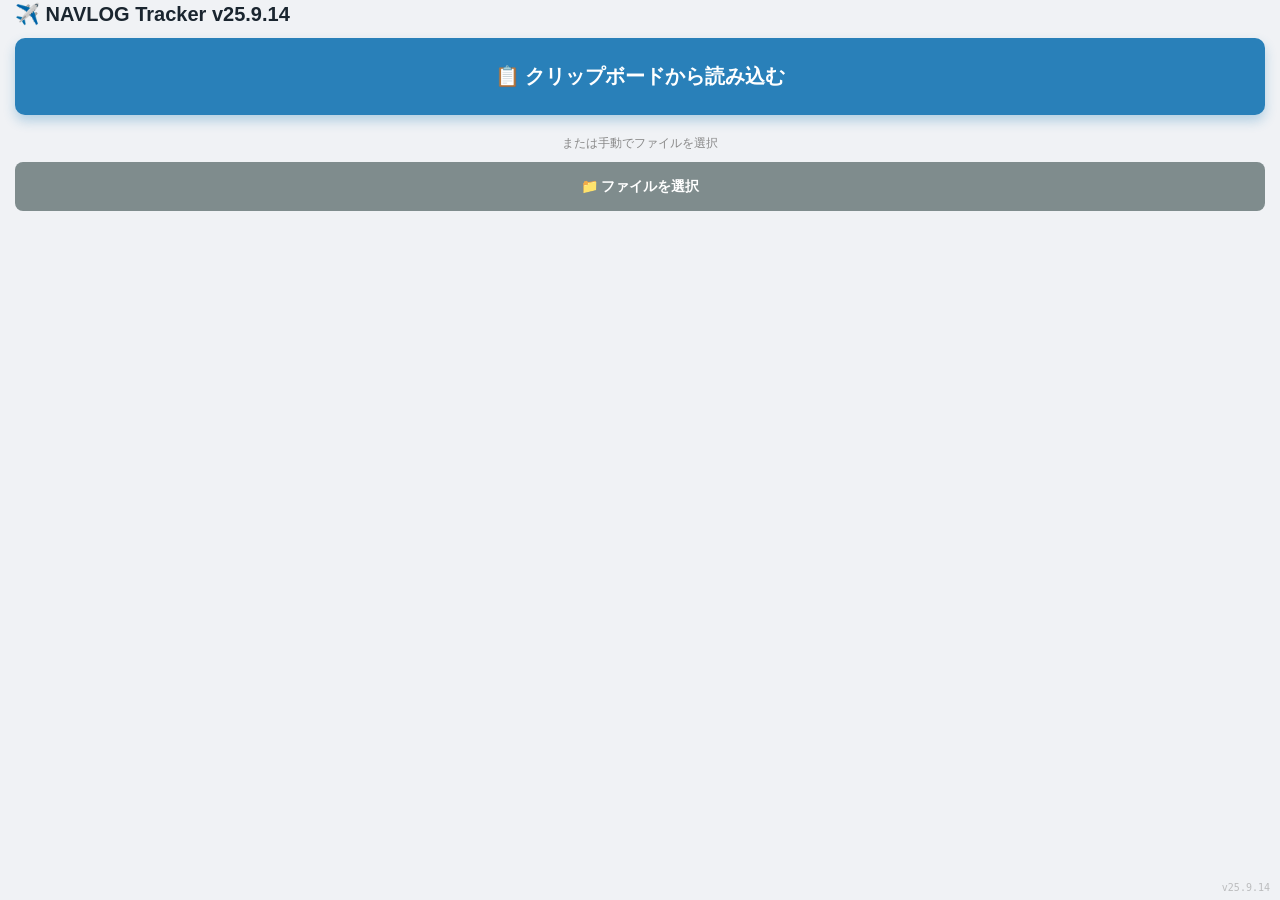
==== commit 2b5308a7: "Version: v25.9.14 Summary: Crew履歴機能のUI改善と同期バグの修正 [変更内容] - script.js: `resetData()` 実行時の「Crew情報を引き継ぎま" ====
--- a/src/index.html
+++ b/src/index.html
@@ -7,7 +7,7 @@
     <meta name="apple-mobile-web-app-status-bar-style" content="black-translucent">
     <meta name="apple-mobile-web-app-title" content="NAVLOG">
     
-    <title>NAVLOG Tracker V25.9.13 (Offline EFB)</title>
+    <title>NAVLOG Tracker V25.9.14 (Offline EFB)</title>
 
     <script>
         try {
@@ -21,7 +21,7 @@
 </head>
 <body>
 
-    <h1 class="default-title no-print" id="defaultTitle">✈️ NAVLOG Tracker V25.9.13</h1>
+    <h1 class="default-title no-print" id="defaultTitle">✈️ NAVLOG Tracker V25.9.14</h1>
 
     <div class="print-header-container">
         
@@ -228,10 +228,7 @@
         </button>
         
         <div id="historyArea" style="margin-top: 25px; padding: 15px; background: rgba(0,0,0,0.05); border-radius: 10px; display: none;">
-            <div style="display: flex; justify-content: space-between; align-items: center; margin-bottom: 10px;">
-                <div style="font-size: 11px; font-weight: bold; color: var(--text-muted); text-transform: uppercase; letter-spacing: 1px;">🕒 最近のフライト履歴 (Crewを呼び出す)</div>
-                <button class="btn-danger btn-small" onclick="app.clearFlightHistory()" style="padding: 3px 8px; font-size: 10px;">🗑️ 履歴を消去</button>
-            </div>
+            <div style="font-size: 11px; font-weight: bold; color: var(--text-muted); margin-bottom: 10px; text-transform: uppercase; letter-spacing: 1px;">🕒 最近のフライト履歴 (Crewを呼び出す)</div>
             <div id="historyList" style="display: flex; flex-direction: column; gap: 8px;"></div>
         </div>
 
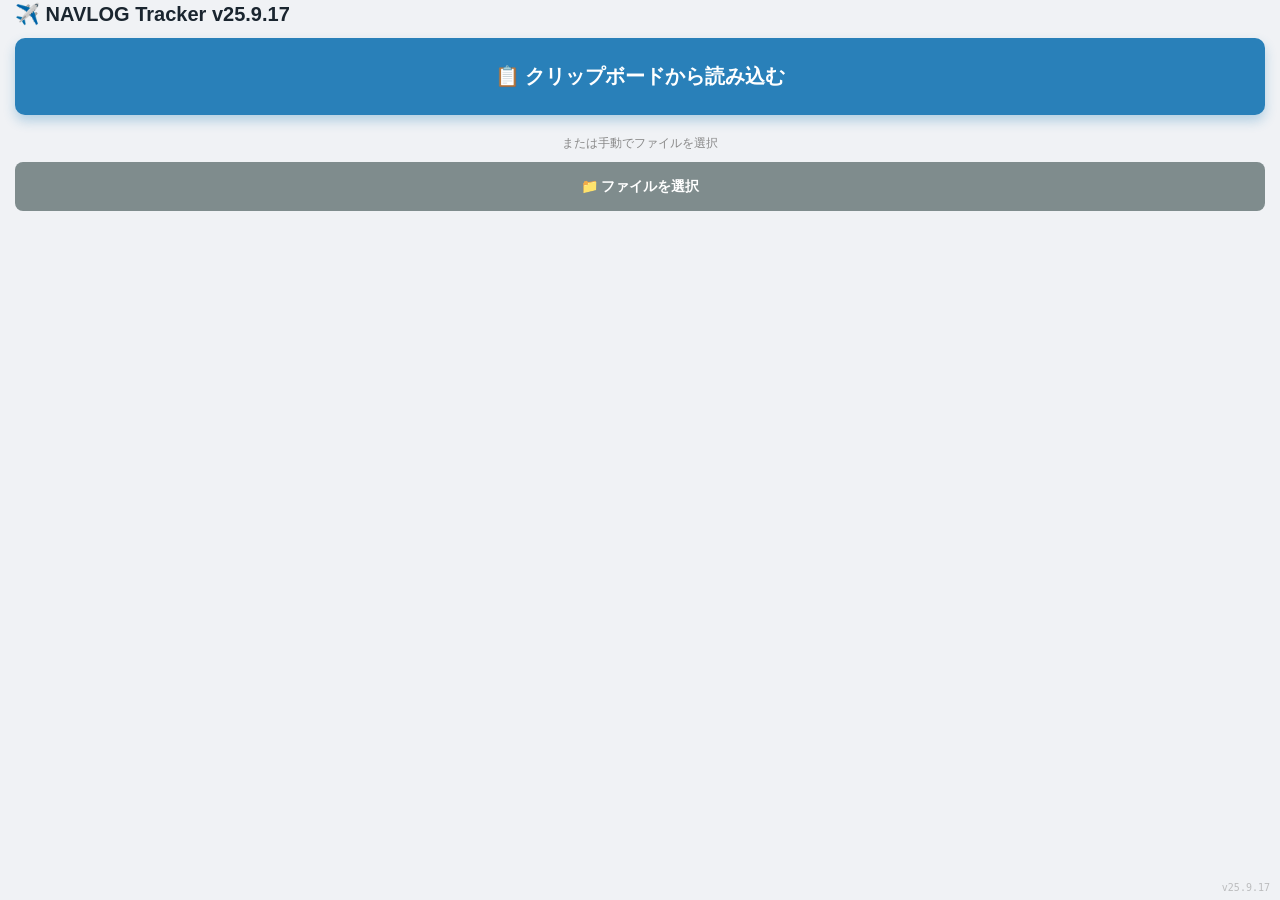
==== commit 719e4be6: "Version: v25.9.17 Summary: Act入力時のEst無効化（取り消し線＆薄グレー）表現を追加 [変更内容] - style.css: 無効化されたEst値を表現するためのCSSク" ====
--- a/src/index.html
+++ b/src/index.html
@@ -7,7 +7,7 @@
     <meta name="apple-mobile-web-app-status-bar-style" content="black-translucent">
     <meta name="apple-mobile-web-app-title" content="NAVLOG">
     
-    <title>NAVLOG Tracker V25.9.14 (Offline EFB)</title>
+    <title>NAVLOG Tracker V25.9.17 (Offline EFB)</title>
 
     <script>
         try {
--- a/src/style.css
+++ b/src/style.css
@@ -450,4 +450,10 @@
         margin-top: 1px !important;
         white-space: nowrap !important;
     }
+}
+/* Act値が入力された際のEst無効化（薄グレー＆取り消し線） */
+.strikethrough-est {
+    text-decoration: line-through !important;
+    color: var(--text-faint) !important;
+    opacity: 0.6;
 }
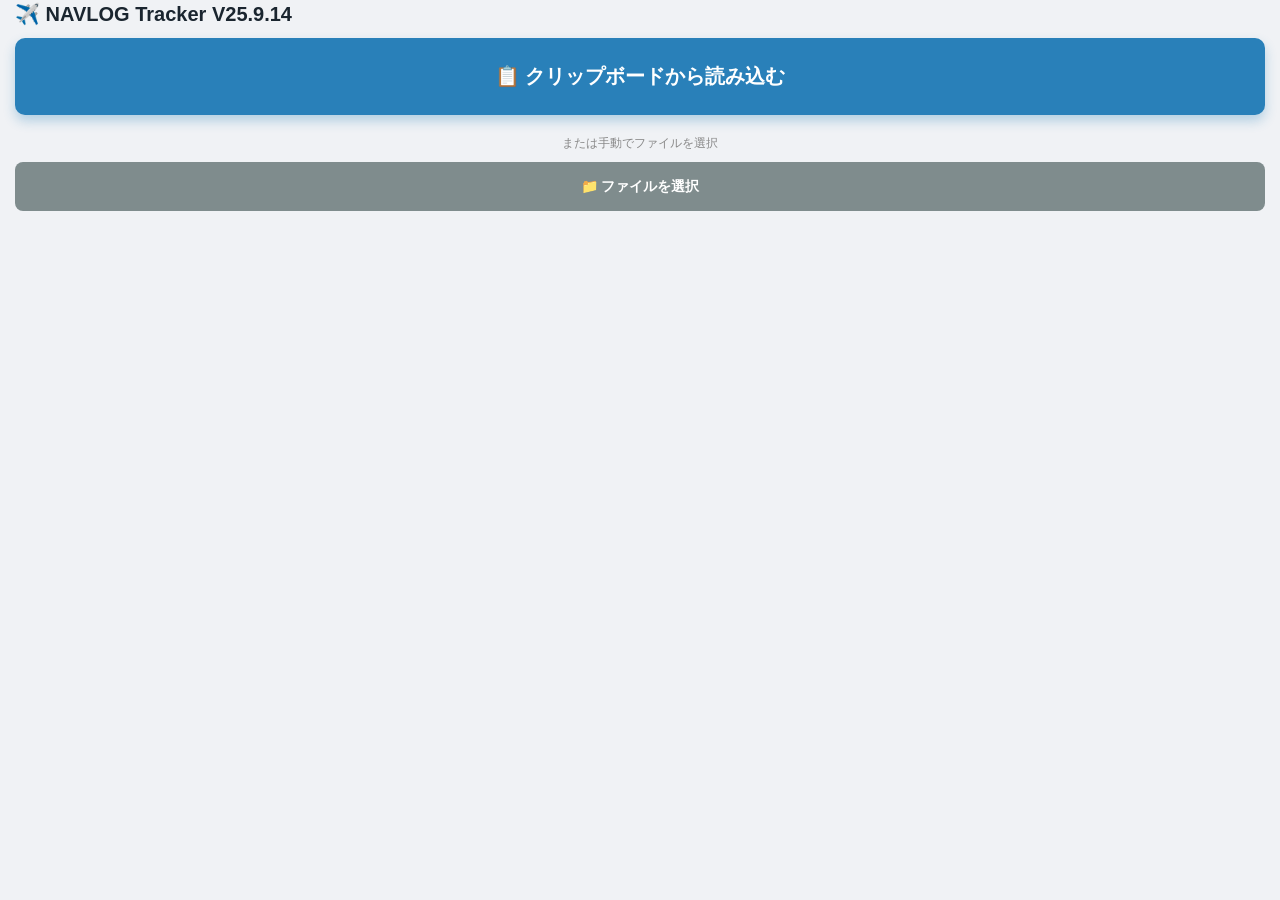
==== commit 6c3af500: "Version: v25.9.18 Summary: Est無効化の適用範囲修正とステータスバーの視認性向上 [変更内容] - script.js: `Act Fuel` 入力時、取り消し線と薄グレー" ====
--- a/src/index.html
+++ b/src/index.html
@@ -7,7 +7,7 @@
     <meta name="apple-mobile-web-app-status-bar-style" content="black-translucent">
     <meta name="apple-mobile-web-app-title" content="NAVLOG">
     
-    <title>NAVLOG Tracker V25.9.17 (Offline EFB)</title>
+    <title>NAVLOG Tracker V25.9.18 (Offline EFB)</title>
 
     <script>
         try {
@@ -174,7 +174,7 @@
                         <span id="sb-eta" class="status-value">--</span>
                         <span id="sb-eta-diff" class="status-badge"></span>
                     </div>
-                    <div id="sb-sta-display" style="font-size: 12px; font-family: 'SF Mono', monospace; font-weight: bold; color: var(--text-faint); margin-left: 15px; margin-top: 2px;"></div>
+                    <div id="sb-sta-display" style="font-size: 14px; font-family: 'SF Mono', monospace; font-weight: normal; color: #e2e8f0; margin-left: 15px; margin-top: 4px; letter-spacing: 0.5px;"></div>
                 </div>
 
             </div>
@@ -206,7 +206,7 @@
                             <span id="sb-dest-fuel-diff" class="status-badge" style="font-size: 14px;"></span>
                             <span id="sb-dest-fuel-warning"></span>
                         </div>
-                        <div id="sb-plan-fod-display" style="font-size: 12px; font-family: 'SF Mono', monospace; font-weight: bold; color: var(--text-faint); margin-left: 15px; margin-top: 2px;"></div>
+                        <div id="sb-plan-fod-display" style="font-size: 14px; font-family: 'SF Mono', monospace; font-weight: normal; color: #e2e8f0; margin-left: 15px; margin-top: 4px; letter-spacing: 0.5px;"></div>
                     </div>
 
                 </div>
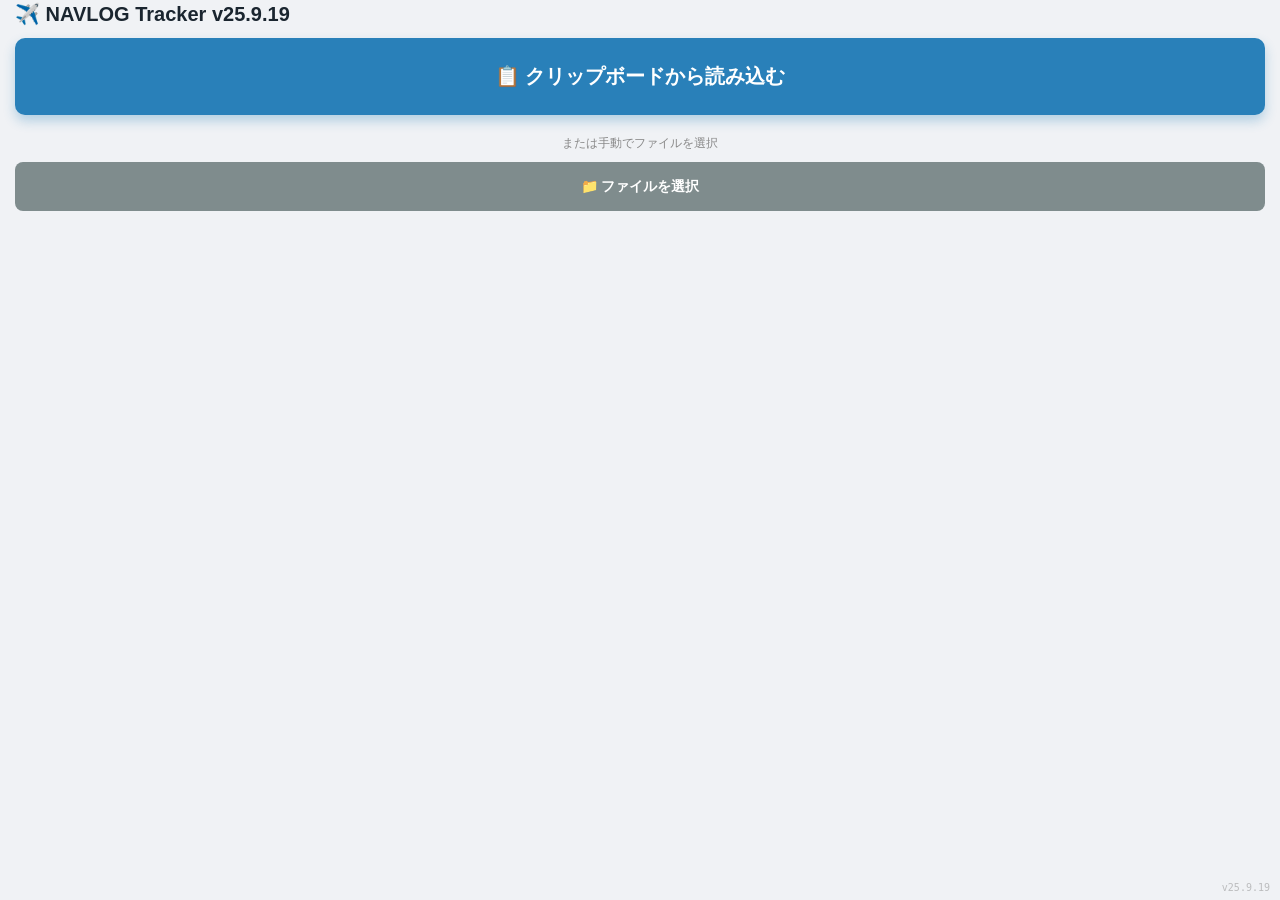
==== commit 58554d41: "Version: v25.9.19 Summary: script.js の構文エラー修正による致命的バグの解消 [変更内容] - script.js: `v25.9.18` アップデート時に混入した" ====
--- a/src/index.html
+++ b/src/index.html
@@ -7,7 +7,7 @@
     <meta name="apple-mobile-web-app-status-bar-style" content="black-translucent">
     <meta name="apple-mobile-web-app-title" content="NAVLOG">
     
-    <title>NAVLOG Tracker V25.9.18 (Offline EFB)</title>
+    <title>NAVLOG Tracker V25.9.19 (Offline EFB)</title>
 
     <script>
         try {
@@ -21,7 +21,7 @@
 </head>
 <body>
 
-    <h1 class="default-title no-print" id="defaultTitle">✈️ NAVLOG Tracker V25.9.14</h1>
+    <h1 class="default-title no-print" id="defaultTitle">✈️ NAVLOG Tracker V25.9.19</h1>
 
     <div class="print-header-container">
         
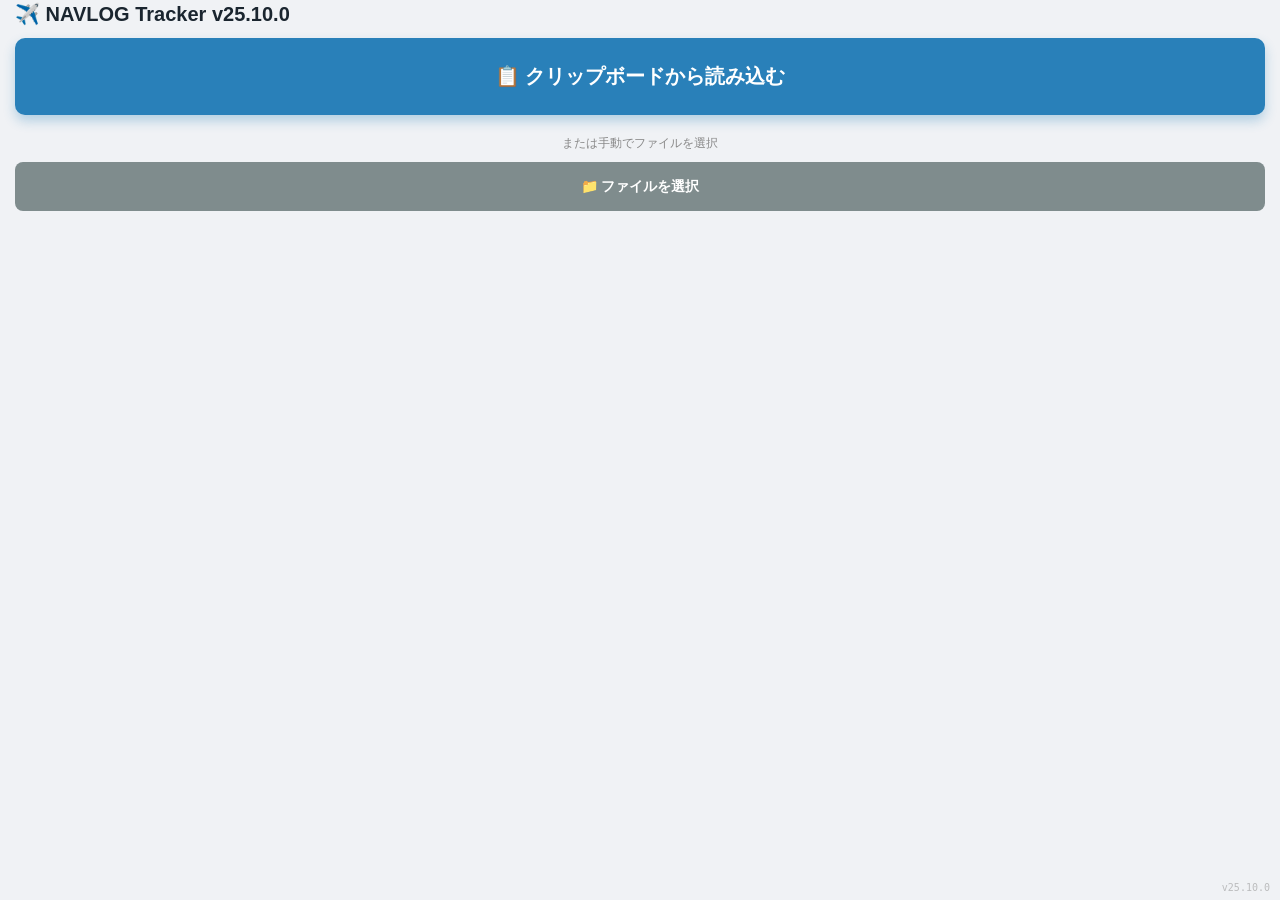
==== commit 819246b9: "feat: 高度別WIND/TEMP予報の自動抽出・動的連動機能の実装 (v25.10.0) [概要] NAVLOGの「WINDS/TEMP ALOFT FCST」セクションを解析し、巡航高度の変更に" ====
--- a/src/index.html
+++ b/src/index.html
@@ -7,7 +7,7 @@
     <meta name="apple-mobile-web-app-status-bar-style" content="black-translucent">
     <meta name="apple-mobile-web-app-title" content="NAVLOG">
     
-    <title>NAVLOG Tracker V25.9.19 (Offline EFB)</title>
+    <title>NAVLOG Tracker V25.10.0 (Offline EFB)</title>
 
     <script>
         try {
@@ -21,7 +21,7 @@
 </head>
 <body>
 
-    <h1 class="default-title no-print" id="defaultTitle">✈️ NAVLOG Tracker V25.9.19</h1>
+    <h1 class="default-title no-print" id="defaultTitle">✈️ NAVLOG Tracker V25.10.0</h1>
 
     <div class="print-header-container">
         
--- a/src/style.css
+++ b/src/style.css
@@ -456,4 +456,157 @@
     text-decoration: line-through !important;
     color: var(--text-faint) !important;
     opacity: 0.6;
+}
+/* =========================================
+   フェーズ2: 風・気温予報バッジのスタイル
+   ========================================= */
+.forecast-container {
+    display: flex;
+    flex-wrap: wrap;
+    gap: 8px;
+    margin-bottom: 12px;
+    padding: 8px;
+    background: rgba(0, 0, 0, 0.03);
+    border-radius: 6px;
+}
+
+.wind-entry {
+    display: flex;
+    align-items: center;
+    font-family: 'SF Mono', monospace;
+    font-size: 11px;
+}
+
+.wind-badge {
+    background: var(--accent-color);
+    color: white;
+    padding: 2px 5px;
+    border-radius: 4px 0 0 4px;
+    font-weight: bold;
+    min-width: 25px;
+    text-align: center;
+}
+
+.wind-data {
+    background: var(--input-bg);
+    color: var(--text-color);
+    padding: 2px 6px;
+    border: 1px solid var(--border-color);
+    border-left: none;
+    border-radius: 0 4px 4px 0;
+    min-width: 60px;
+}
+
+/* ダークモード用調整 */
+html.theme-dark .forecast-container {
+    background: rgba(255, 255, 255, 0.03);
+}
+html.theme-dark .wind-data {
+    background: #222;
+    color: #eee;
+    border-color: #444;
+}
+
+/* =========================================
+   フェーズ3: 風・気温予報バッジのスタイル
+   ========================================= */
+.forecast-container {
+    display: flex;
+    flex-wrap: wrap;
+    gap: 8px;
+    margin-bottom: 12px;
+    padding: 8px;
+    background: rgba(0, 0, 0, 0.03);
+    border-radius: 6px;
+}
+
+.wind-entry {
+    display: flex;
+    align-items: stretch;
+    font-family: 'SF Mono', monospace;
+    font-size: 11px;
+}
+
+/* 通常時のバッジ（背景白＋枠線） */
+.wind-badge {
+    background: var(--card-bg);
+    color: var(--text-muted);
+    padding: 2px 6px;
+    border-radius: 4px 0 0 4px;
+    font-weight: normal;
+    min-width: 45px;
+    text-align: center;
+    border: 1px solid var(--border-color);
+    border-right: none;
+    display: flex;
+    align-items: center;
+    justify-content: center;
+}
+
+.wind-data {
+    background: var(--input-bg);
+    color: var(--text-color);
+    padding: 2px 6px;
+    border: 1px solid var(--border-color);
+    border-radius: 0 4px 4px 0;
+    min-width: 80px;
+    text-align: center;
+    display: flex;
+    align-items: center;
+    justify-content: center;
+}
+
+/* ★ 現在高度に一番近いデータの強調表示（太文字になるだけ） */
+.highlight-alt .wind-badge,
+.highlight-alt .wind-data {
+    font-weight: 900;
+    color: var(--text-color);
+}
+
+/* ダークモード(NGT)用調整 */
+html.theme-dark .forecast-container { background: rgba(255, 255, 255, 0.02); }
+html.theme-dark .wind-badge { background: #222; color: #888; border-color: #444; }
+html.theme-dark .wind-data { background: #1a1a1a; color: #aaa; border-color: #444; }
+html.theme-dark .highlight-alt .wind-badge,
+html.theme-dark .highlight-alt .wind-data { font-weight: 900; color: #eee; }
+
+/* =========================================
+   フェーズ3修正: 青色ボックスの完全廃止と太字化
+   ========================================= */
+
+/* ① 入力欄（ALT/WIND/TMP）が変更された際、完全な黒の太文字にする */
+.input-modified {
+    background-color: transparent !important;
+    border-color: transparent !important;
+    font-weight: 900 !important;
+    color: #000000 !important; /* はっきりとした黒 */
+}
+
+/* ダークモード時の入力欄変更マーク */
+html.theme-dark .input-modified {
+    color: #ffffff !important; /* はっきりとした白 */
+}
+
+/* 選択時（フォーカス時）は通常通り枠を出す */
+.input-ref:focus {
+    border: 1px solid var(--accent-color) !important;
+    background: var(--input-bg) !important;
+}
+
+/* ② 展開される予報バッジのハイライトを「完全な黒（太字）＋黒枠」にする */
+.highlight-alt .wind-badge,
+.highlight-alt .wind-data {
+    background: var(--card-bg) !important;
+    color: #000000 !important; /* 完全な黒 */
+    font-weight: 900 !important;
+    border-color: #000000 !important; /* 枠線も黒にしてくっきりさせる */
+}
+
+/* ダークモード(NGT)用のバッジハイライト（完全な白＋白枠） */
+html.theme-dark .highlight-alt .wind-badge,
+html.theme-dark .highlight-alt .wind-data {
+    background: var(--input-bg) !important;
+    color: #ffffff !important;
+    border-color: #ffffff !important;
+}
 }
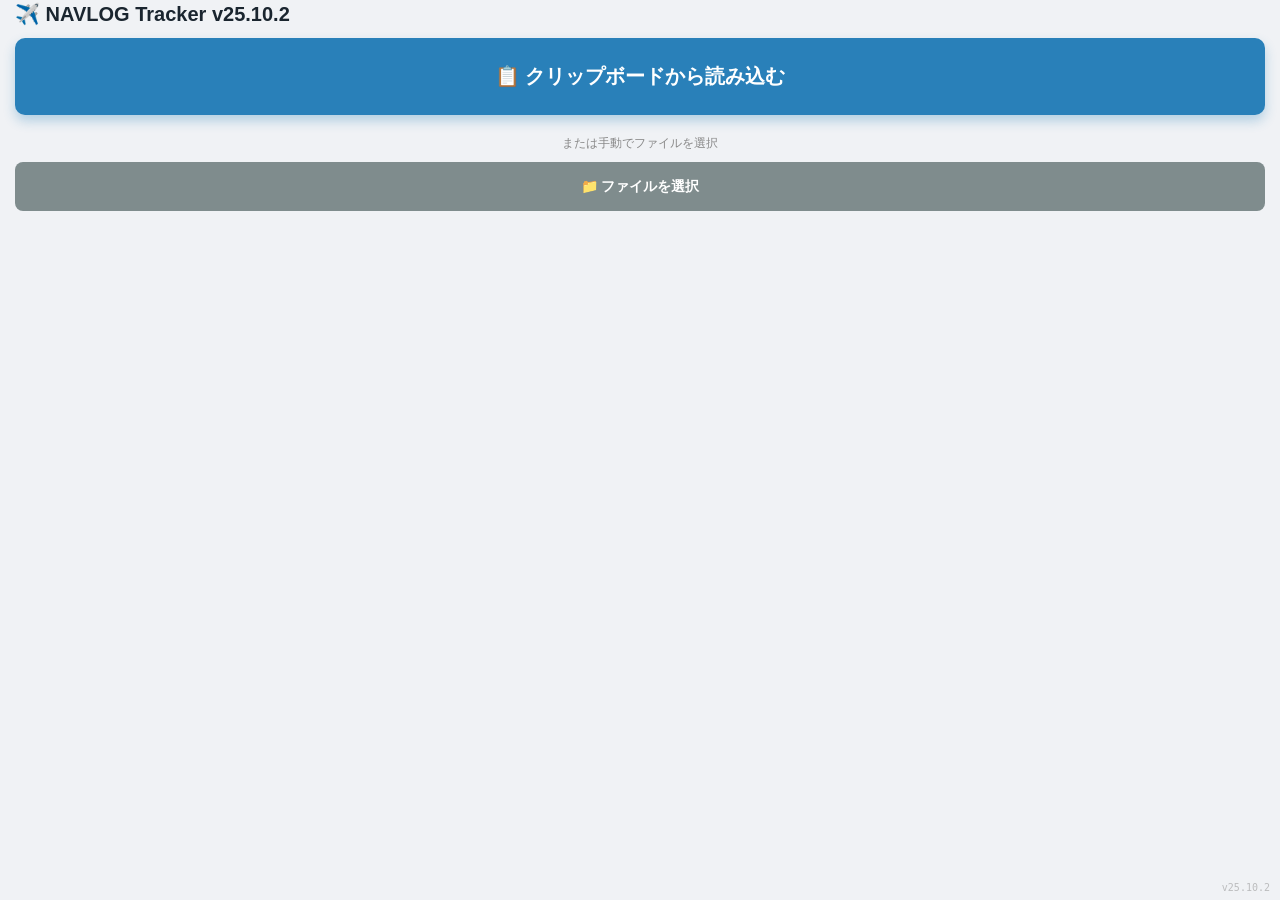
==== commit d2568f15: "feat: WINDS/TEMP予報データの生データビューア（DRM風表示）を追加 (v25.10.6) [概要] 抽出した「WINDS/TEMP ALOFT FCST」の全データを、ステータスバー上" ====
--- a/src/index.html
+++ b/src/index.html
@@ -7,7 +7,7 @@
     <meta name="apple-mobile-web-app-status-bar-style" content="black-translucent">
     <meta name="apple-mobile-web-app-title" content="NAVLOG">
     
-    <title>NAVLOG Tracker V25.10.0 (Offline EFB)</title>
+    <title>NAVLOG Tracker V25.10.2 (Offline EFB)</title>
 
     <script>
         try {
@@ -21,7 +21,7 @@
 </head>
 <body>
 
-    <h1 class="default-title no-print" id="defaultTitle">✈️ NAVLOG Tracker V25.10.0</h1>
+    <h1 class="default-title no-print" id="defaultTitle">✈️ NAVLOG Tracker V25.10.2</h1>
 
     <div class="print-header-container">
         
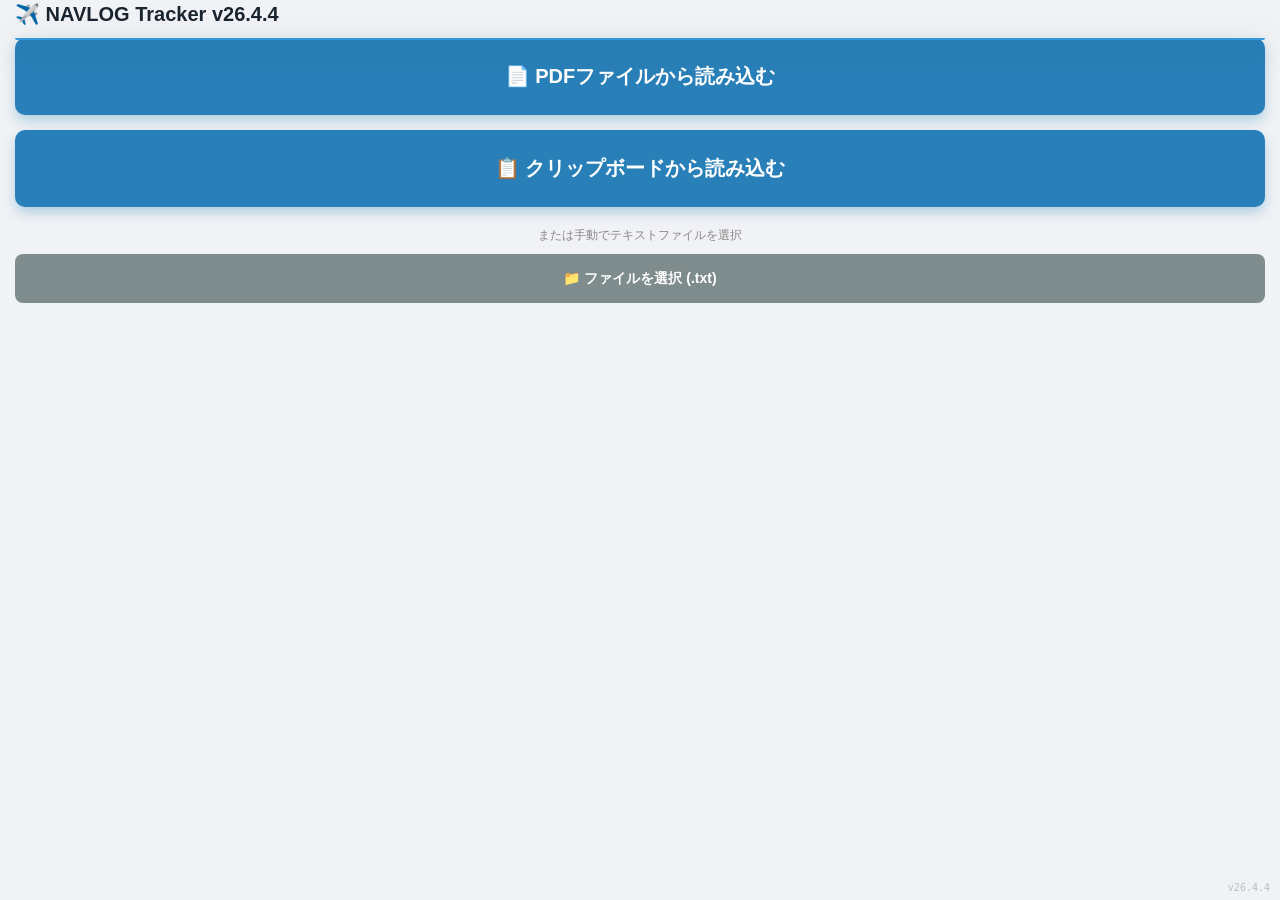
==== commit 91a89c00: "delete all histrory" ====
--- a/src/index.html
+++ b/src/index.html
@@ -7,7 +7,11 @@
     <meta name="apple-mobile-web-app-status-bar-style" content="black-translucent">
     <meta name="apple-mobile-web-app-title" content="NAVLOG">
     
-    <title>NAVLOG Tracker V25.10.2 (Offline EFB)</title>
+    <title>NAVLOG Tracker V26.4.0</title>
+
+    <link rel="icon" href="data:,">
+    <link rel="apple-touch-icon" href="data:,">
+    <link rel="manifest" href="[data-uri]">
 
     <script>
         try {
@@ -16,84 +20,108 @@
             }
         } catch (e) {}
     </script>
+    
+    
 
     <link rel="stylesheet" href="style.css">
 </head>
 <body>
 
-    <h1 class="default-title no-print" id="defaultTitle">✈️ NAVLOG Tracker V25.10.2</h1>
-
-    <div class="print-header-container">
-        
-        <div class="print-left-col">
-            <div class="flight-header" id="flightHeader" style="display: none;">
-                <div class="fh-title">✈️ FLIGHT STATUS DASHBOARD</div>
-                <div class="fh-details">
-                    <div class="fh-item"><span class="fh-label">FLIGHT</span><span class="fh-val" id="fh-flt">---</span></div>
-                    <div class="fh-item"><span class="fh-label">DATE</span><span class="fh-val" id="fh-date">---</span></div>
-                    <div class="fh-item"><span class="fh-label">REG</span><span class="fh-val" id="fh-reg">---</span></div>
-                    <div class="fh-item"><span class="fh-label">ROUTE</span><span class="fh-val" id="fh-route">---</span></div>
-                    <div class="fh-item"><span class="fh-label">ALTN</span><span class="fh-val" id="fh-altn">---</span></div>
-                    <div class="fh-item"><span class="fh-label">TIME</span><span class="fh-val" id="fh-time">---</span></div>
-                    <div class="fh-item"><span class="fh-label">B/T</span><span class="fh-val" id="fh-bt">---</span></div>
-                    <div class="fh-item"><span class="fh-label">F/T</span><span class="fh-val" id="fh-ft">---</span></div>
-                    <div class="fh-item"><span class="fh-label">TTL DIST</span><span class="fh-val" id="fh-dist">---</span></div>
-                </div>
-            </div>
-
-            <div class="card-crew" id="crewInfoCard" style="display:none;">
-                <div class="crew-header" onclick="app.toggleCrew()">
-                    <span class="crew-title">👨‍✈️ CREW INFO & POST-FLIGHT LOG</span>
-                    <span id="crew-toggle-icon" style="color: #fff; opacity: 0.7;">▼</span>
-                </div>
-                <div id="crewContentEl" class="crew-content" style="display:block;">
+    <h1 class="default-title no-print" id="defaultTitle">✈️ NAVLOG Tracker V26.4.0</h1>
+
+    <div style="position: sticky; top: 0; z-index: 1000; background: var(--bg-color); border-bottom: 1px solid var(--border-color); box-shadow: 0 4px 10px rgba(0,0,0,0.3);">
+        
+        <div class="flight-header" id="flightHeader" style="display: none; padding-top: 5px;">
+            <div class="fh-details">
+                <div class="fh-item"><span class="fh-label">FLIGHT</span><span class="fh-val" id="fh-flt">---</span></div>
+                <div class="fh-item"><span class="fh-label">DATE</span><span class="fh-val" id="fh-date">---</span></div>
+                <div class="fh-item"><span class="fh-label">REG</span><span class="fh-val" id="fh-reg">---</span></div>
+                <div class="fh-item"><span class="fh-label">ROUTE</span><span class="fh-val" id="fh-route">---</span></div>
+                <div class="fh-item"><span class="fh-label">ALTN</span><span class="fh-val" id="fh-altn">---</span></div>
+                <div class="fh-item"><span class="fh-label">TIME</span><span class="fh-val" id="fh-time">---</span></div>
+                <div class="fh-item"><span class="fh-label">B/T</span><span class="fh-val" id="fh-bt">---</span></div>
+                <div class="fh-item"><span class="fh-label">F/T</span><span class="fh-val" id="fh-ft">---</span></div>
+                <div class="fh-item"><span class="fh-label">TTL DIST</span><span class="fh-val" id="fh-dist">---</span></div>
+            </div>
+        </div>
+        
+        <div class="status-bar" id="statusBar" style="display:none;">
+            <div style="display: flex; gap: 20px; width: 100%; flex-wrap: wrap;">
+                
+                <div class="status-col" style="flex: 1; min-width: 300px; display: flex; flex-direction: column; gap: 15px;">
+                    <div class="status-section">
+                        <span class="status-title">ACTUAL TIMES</span>
+                        <div class="status-content">
+                            <div class="time-inputs" style="display: grid; grid-template-columns: max-content max-content; gap: 8px;">
+                                <div class="input-group-inline"><span class="input-label">B/O</span><input type="text" id="time_bo" class="status-input input-time" maxlength="4" placeholder="----" readonly onclick="app.showNumpad(this, 'B/O TIME', 'time')" onchange="app.updateTime('bo', this.value)"></div>
+                                <div class="input-group-inline"><span class="input-label">B/I</span><input type="text" id="time_bi" class="status-input input-time" maxlength="4" placeholder="----" readonly onclick="app.showNumpad(this, 'B/I TIME', 'time')" onchange="app.updateTime('bi', this.value)"></div>
+                                <div class="input-group-inline"><span class="input-label">TKOF</span><input type="text" id="time_tkof" class="status-input input-time" maxlength="4" placeholder="----" readonly onclick="app.showNumpad(this, 'TKOF TIME', 'time')" onchange="app.updateTime('tkof', this.value)"></div>
+                                <div class="input-group-inline"><span class="input-label">LDG</span><input type="text" id="time_ldg" class="status-input input-time" maxlength="4" placeholder="----" readonly onclick="app.showNumpad(this, 'LDG TIME', 'time')" onchange="app.updateTime('ldg', this.value)"></div>
+                            </div>
+                        </div>
+                    </div>
+                    <div class="status-section">
+                        <span class="status-title">EST. ARRIVAL (ETA) <span id="sb-eta-last" style="font-size: 10px; color: #aed6f1; cursor: pointer; display: none; text-decoration: underline; margin-left: 8px; text-transform: none;"></span></span>
+                        <div class="status-content status-value-group" style="display: flex; align-items: center; flex-wrap: wrap; gap: 8px;">
+                            <span id="sb-eta" class="status-value">--</span><span id="sb-eta-diff" class="status-badge"></span>
+                        </div>
+                    </div>
+                </div>
+
+                <div class="status-col" style="flex: 1; min-width: 300px; display: flex; flex-direction: column; gap: 15px;">
+                    <div style="display: flex; gap: 15px; flex-wrap: wrap;">
+                        <div class="status-section">
+                            <span class="status-title">ACTUAL FUEL</span>
+                            <div class="status-content">
+                                <div class="fuel-inputs" style="display: grid; grid-template-columns: max-content max-content; gap: 8px;">
+                                    <div class="input-group-inline"><span class="input-label">FOB</span><input type="text" id="actFob" class="status-input fuel-input" readonly onclick="app.showNumpad(this, 'FOB', 'fuel')" onchange="app.updateActualFuel('fob', this.value)"></div>
+                                    <div class="input-group-inline"><span class="input-label">FOD</span><input type="text" id="actFod" class="status-input fuel-input" readonly onclick="app.showNumpad(this, 'FOD', 'fuel')" onchange="app.updateActualFuel('fod', this.value)"></div>
+                                </div>
+                            </div>
+                        </div>
+                        <div class="status-section">
+                            <span class="status-title">FUEL AT DEST <span id="sb-fuel-last" style="font-size: 10px; color: #aed6f1; cursor: pointer; display: none; text-decoration: underline; margin-left: 8px; text-transform: none;"></span></span>
+                            <div class="status-content status-value-group" style="display: flex; align-items: center; gap: 8px; flex-wrap: wrap;">
+                                <span id="sb-dest-fuel" class="status-value">--</span><span id="sb-dest-fuel-diff" class="status-badge" style="font-size: 14px;"></span><span id="sb-dest-fuel-warning"></span>
+                            </div>
+                            <div id="sb-plan-fod-display" style="font-size: 14px; font-family: 'SF Mono', monospace; font-weight: normal; color: #e2e8f0; margin-left: 15px; margin-top: 4px; letter-spacing: 0.5px;"></div>
+                        </div>
+                    </div>
+                    <div class="status-section">
+                        <span class="status-title">AVAILABLE FUEL MARGIN</span>
+                        <div class="status-content" id="sb-avail-fuel-container" style="width: max-content; display: flex; flex-direction: column; gap: 4px; padding: 6px 10px; border-radius: 6px; background: rgba(0,0,0,0.15);"></div>
+                    </div>
+                </div>
+
+                <div class="status-btn-area" style="display: flex; flex-direction: column; gap: 8px; margin-left: auto; padding-left: 15px; border-left: 1px solid rgba(255,255,255,0.2); justify-content: center;">
+                    <button id="btn_crewInfoCard" class="panel-toggle-btn" style="background: rgba(255,255,255,0.1); border: 1px solid rgba(255,255,255,0.2); color: #fff; padding: 8px; border-radius: 6px; font-size: 11px; font-weight: bold; cursor: pointer;" onclick="app.togglePanel('crewInfoCard')">👨‍✈️ CREW / LOG</button>
+                    <button id="btn_headerInfoCard" class="panel-toggle-btn" style="background: rgba(255,255,255,0.1); border: 1px solid rgba(255,255,255,0.2); color: #fff; padding: 8px; border-radius: 6px; font-size: 11px; font-weight: bold; cursor: pointer;" onclick="app.togglePanel('headerInfoCard')">📄 DRM</button>
+                    <button id="btn_forecastInfoCard" class="panel-toggle-btn" style="background: rgba(255,255,255,0.1); border: 1px solid rgba(255,255,255,0.2); color: #fff; padding: 8px; border-radius: 6px; font-size: 11px; font-weight: bold; cursor: pointer; display: none;" onclick="app.togglePanel('forecastInfoCard')">☁️ WINDS</button>
+                </div>
+            </div>
+        </div>
+
+        <div id="dropdownPanels" style="position: absolute; top: 100%; left: 0; width: 100%;  overflow-y: auto; background: var(--bg-color); box-shadow: 0 10px 30px rgba(0,0,0,0.6); border-bottom: 2px solid var(--accent-color);">
+            
+            <div class="card-crew" id="crewInfoCard" style="display:none; border: none; border-radius: 0; margin: 0;">
+                <span id="crew-toggle-icon" style="display:none;"></span>
+                <div id="crewContentEl" class="crew-content" style="display:block; padding: 15px;">
                     <table class="crew-table">
                         <thead>
-                            <tr>
-                                <th style="width: 40px;">T/O</th>
-                                <th style="width: 40px;">LDG</th>
-                                <th style="width: 90px;">DUTY</th>
-                                <th style="width: 120px;">EMP NO</th>
-                                <th style="width: 200px; text-align: left; padding-left: 10px;">NAME</th>
-                                <th style="width: 90px;">RANK</th>
-                                <th style="width: 40px;" class="no-print"></th>
-                            </tr>
+                            <tr><th style="width: 40px;">T/O</th><th style="width: 40px;">LDG</th><th style="width: 90px;">DUTY</th><th style="width: 120px;">EMP NO</th><th style="width: 200px; text-align: left; padding-left: 10px;">NAME</th><th style="width: 90px;">RANK</th><th style="width: 40px;" class="no-print"></th></tr>
                         </thead>
                         <tbody id="crewTableBody"></tbody>
                     </table>
-                    
-                    <div style="text-align: left; margin-top: 10px; margin-left: 15px; margin-bottom: 15px;" class="no-print">
-                        <button class="btn-secondary btn-small" onclick="app.addCrew()">➕ 追加</button>
-                    </div>
-
+                    <div style="text-align: left; margin-top: 10px; margin-bottom: 15px;" class="no-print"><button class="btn-secondary btn-small" onclick="app.addCrew()">➕ 追加</button></div>
                     <div class="pfl-section">
                         <div class="pfl-header-controls no-print">
-                            <div class="pfl-toggle-group">
-                                <button id="btnPflDom" class="pfl-btn active" onclick="app.setPflToggle('domInt', 'DOM')">DOM</button>
-                                <button id="btnPflInt" class="pfl-btn" onclick="app.setPflToggle('domInt', 'INT')">INT</button>
-                            </div>
-                            <div class="pfl-toggle-group" style="margin-left: 10px;">
-                                <button id="btnPflPic" class="pfl-btn active" onclick="app.setPflToggle('activeDuty', 'PIC')">PIC</button>
-                                <button id="btnPflSic" class="pfl-btn" onclick="app.setPflToggle('activeDuty', 'SIC')">SIC</button>
-                                <button id="btnPflCop" class="pfl-btn" onclick="app.setPflToggle('activeDuty', 'COP')">COP</button>
-                            </div>
-                            <div style="margin-left: auto;">
-                                <button class="btn-secondary btn-small" id="btnPflCsv" onclick="app.copyPflToCsv()" style="font-weight: bold;">📋 CSVコピー (Shortcut用)</button>
-                            </div>
+                            <div class="pfl-toggle-group"><button id="btnPflDom" class="pfl-btn active" onclick="app.setPflToggle('domInt', 'DOM')">DOM</button><button id="btnPflInt" class="pfl-btn" onclick="app.setPflToggle('domInt', 'INT')">INT</button></div>
+                            <div class="pfl-toggle-group" style="margin-left: 10px;"><button id="btnPflPic" class="pfl-btn active" onclick="app.setPflToggle('activeDuty', 'PIC')">PIC</button><button id="btnPflSic" class="pfl-btn" onclick="app.setPflToggle('activeDuty', 'SIC')">SIC</button><button id="btnPflCop" class="pfl-btn" onclick="app.setPflToggle('activeDuty', 'COP')">COP</button></div>
+                            <div style="margin-left: auto;"><button class="btn-secondary btn-small" id="btnPflCsv" onclick="app.copyPflToCsv()" style="font-weight: bold;">📋 CSVコピー</button></div>
                         </div>
                         <div class="pfl-scroll-wrapper">
                             <table class="pfl-table">
-                                <thead>
-                                    <tr>
-                                        <th>DAY</th><th>TYPE</th><th>REG</th><th>DEP</th><th>ARR</th>
-                                        <th>DEP TIME</th><th>ARR TIME</th><th>TKOF</th><th>LDG</th>
-                                        <th>FLT NUMBER</th><th>FLT TIME</th><th>PIC TIME</th>
-                                        <th>SIC TIME</th><th>NGT(PIC/SIC)</th><th>COP TIME</th>
-                                        <th>NGT(COP)</th><th>IMC</th>
-                                        <th style="min-width: 30px;" class="no-print"></th>
-                                        <th>APCH TYPE</th>
-                                    </tr>
-                                </thead>
+                                <thead><tr><th>DAY</th><th>TYPE</th><th>REG</th><th>DEP</th><th>ARR</th><th>DEP TIME</th><th>ARR TIME</th><th>TKOF</th><th>LDG</th><th>FLT NUMBER</th><th>FLT TIME</th><th>PIC TIME</th><th>SIC TIME</th><th>NGT</th><th>COP TIME</th><th>NGT</th><th>IMC</th><th style="min-width: 30px;" class="no-print"></th><th>APCH TYPE</th></tr></thead>
                                 <tbody>
                                     <tr>
                                         <td><input type="text" class="pfl-input" id="pfl_day" onchange="app.updatePfl('day', this.value)"></td>
@@ -101,25 +129,19 @@
                                         <td><input type="text" class="pfl-input narrow" id="pfl_reg" onchange="app.updatePfl('reg', this.value)"></td>
                                         <td><input type="text" class="pfl-input narrow" id="pfl_dep" onchange="app.updatePfl('dep', this.value)"></td>
                                         <td><input type="text" class="pfl-input narrow" id="pfl_arr" onchange="app.updatePfl('arr', this.value)"></td>
-                                        
-                                        <td><input type="text" class="pfl-input narrow" id="pfl_depTime" inputmode="numeric" maxlength="4" onchange="app.updatePfl('depTime', this.value)"></td>
-                                        <td><input type="text" class="pfl-input narrow" id="pfl_arrTime" inputmode="numeric" maxlength="4" onchange="app.updatePfl('arrTime', this.value)"></td>
-                                        
+                                        <td><input type="text" class="pfl-input narrow" id="pfl_depTime" maxlength="4" readonly onclick="app.showNumpad(this, 'DEP TIME', 'time')" onchange="app.updatePfl('depTime', this.value)"></td>
+                                        <td><input type="text" class="pfl-input narrow" id="pfl_arrTime" maxlength="4" readonly onclick="app.showNumpad(this, 'ARR TIME', 'time')" onchange="app.updatePfl('arrTime', this.value)"></td>
                                         <td><select class="pfl-input narrow" id="pfl_tkof" onchange="app.updatePfl('tkof', this.value)"><option value=""></option><option value="1">1</option><option value="N1">N1</option></select></td>
                                         <td><select class="pfl-input narrow" id="pfl_ldg" onchange="app.updatePfl('ldg', this.value)"><option value=""></option><option value="1">1</option><option value="N1">N1</option></select></td>
-                                        
                                         <td><input type="text" class="pfl-input wide" id="pfl_fltNumber" onchange="app.updatePfl('fltNumber', this.value)"></td>
-                                        
-                                        <td><input type="text" class="pfl-input narrow" id="pfl_fltTime" onchange="app.updatePfl('fltTime', this.value, true)"></td>
-                                        <td><input type="text" class="pfl-input narrow" id="pfl_picTime" onchange="app.updatePfl('picTime', this.value, true)"></td>
-                                        <td><input type="text" class="pfl-input narrow" id="pfl_sicTime" onchange="app.updatePfl('sicTime', this.value, true)"></td>
-                                        <td><input type="text" class="pfl-input narrow" id="pfl_ngtPicSic" onchange="app.updatePfl('ngtPicSic', this.value, true)"></td>
-                                        <td><input type="text" class="pfl-input narrow" id="pfl_copTime" onchange="app.updatePfl('copTime', this.value, true)"></td>
-                                        <td><input type="text" class="pfl-input narrow" id="pfl_ngtCop" onchange="app.updatePfl('ngtCop', this.value, true)"></td>
-                                        <td><input type="text" class="pfl-input narrow" id="pfl_imc" onchange="app.updatePfl('imc', this.value, true)"></td>
-                                        
+                                        <td><input type="text" class="pfl-input narrow" id="pfl_fltTime" readonly onclick="app.showNumpad(this, 'FLT TIME', 'time')" onchange="app.updatePfl('fltTime', this.value, true)"></td>
+                                        <td><input type="text" class="pfl-input narrow" id="pfl_picTime" readonly onclick="app.showNumpad(this, 'PIC TIME', 'time')" onchange="app.updatePfl('picTime', this.value, true)"></td>
+                                        <td><input type="text" class="pfl-input narrow" id="pfl_sicTime" readonly onclick="app.showNumpad(this, 'SIC TIME', 'time')" onchange="app.updatePfl('sicTime', this.value, true)"></td>
+                                        <td><input type="text" class="pfl-input narrow" id="pfl_ngtPicSic" readonly onclick="app.showNumpad(this, 'NGT', 'time')" onchange="app.updatePfl('ngtPicSic', this.value, true)"></td>
+                                        <td><input type="text" class="pfl-input narrow" id="pfl_copTime" readonly onclick="app.showNumpad(this, 'COP TIME', 'time')" onchange="app.updatePfl('copTime', this.value, true)"></td>
+                                        <td><input type="text" class="pfl-input narrow" id="pfl_ngtCop" readonly onclick="app.showNumpad(this, 'NGT', 'time')" onchange="app.updatePfl('ngtCop', this.value, true)"></td>
+                                        <td><input type="text" class="pfl-input narrow" id="pfl_imc" readonly onclick="app.showNumpad(this, 'IMC', 'time')" onchange="app.updatePfl('imc', this.value, true)"></td>
                                         <td class="no-print"></td>
-                                        
                                         <td><input type="text" class="pfl-input wide" id="pfl_apchType" onchange="app.updatePfl('apchType', this.value)"></td>
                                     </tr>
                                 </tbody>
@@ -128,101 +150,22 @@
                     </div>
                 </div>
             </div>
-        </div>
-        <div class="print-right-col">
-            <div class="card-drm" id="headerInfoCard" style="display:none;">
-                <div class="drm-header" onclick="app.toggleHeader()">
-                    <span class="drm-title">📄 DISPATCH RELEASE MESSAGE</span>
-                    <span id="drm-toggle-icon" style="color: var(--text-faint);" class="no-print">▼</span>
-                </div>
-                <div class="drm-content" id="headerInfoContent"></div>
-            </div>
-        </div>
-        </div>
-    <div class="status-bar" id="statusBar" style="display:none;">
-        <div style="display: flex; gap: 20px; width: 100%; flex-wrap: wrap;">
-            
-            <div class="status-col" style="flex: 1; min-width: 300px; display: flex; flex-direction: column; gap: 15px;">
-                
-                <div class="status-section">
-                    <span class="status-title">ACTUAL TIMES</span>
-                    <div class="status-content">
-                        <div class="time-inputs" style="display: grid; grid-template-columns: max-content max-content; gap: 8px;">
-                            <div class="input-group-inline">
-                                <span class="input-label">B/O</span>
-                                <input type="text" id="time_bo" class="status-input input-time" inputmode="numeric" maxlength="4" placeholder="----" onchange="app.updateTime('bo', this.value)">
-                            </div>
-                            <div class="input-group-inline">
-                                <span class="input-label">B/I</span>
-                                <input type="text" id="time_bi" class="status-input input-time" inputmode="numeric" maxlength="4" placeholder="----" onchange="app.updateTime('bi', this.value)">
-                            </div>
-                            <div class="input-group-inline">
-                                <span class="input-label">TKOF</span>
-                                <input type="text" id="time_tkof" class="status-input input-time" inputmode="numeric" maxlength="4" placeholder="----" onchange="app.updateTime('tkof', this.value)">
-                            </div>
-                            <div class="input-group-inline">
-                                <span class="input-label">LDG</span>
-                                <input type="text" id="time_ldg" class="status-input input-time" inputmode="numeric" maxlength="4" placeholder="----" onchange="app.updateTime('ldg', this.value)">
-                            </div>
-                        </div>
-                    </div>
-                </div>
-
-                <div class="status-section">
-                    <span class="status-title">EST. ARRIVAL (ETA) <span id="sb-eta-last" style="font-size: 10px; color: #aed6f1; cursor: pointer; display: none; text-decoration: underline; margin-left: 8px; text-transform: none;"></span></span>
-                    <div class="status-content status-value-group" style="display: flex; align-items: center; flex-wrap: wrap; gap: 8px;">
-                        <span id="sb-eta" class="status-value">--</span>
-                        <span id="sb-eta-diff" class="status-badge"></span>
-                    </div>
-                    <div id="sb-sta-display" style="font-size: 14px; font-family: 'SF Mono', monospace; font-weight: normal; color: #e2e8f0; margin-left: 15px; margin-top: 4px; letter-spacing: 0.5px;"></div>
-                </div>
-
-            </div>
-
-            <div class="status-col" style="flex: 1; min-width: 300px; display: flex; flex-direction: column; gap: 15px;">
-                
-                <div style="display: flex; gap: 15px; flex-wrap: wrap;">
-                    
-                    <div class="status-section">
-                        <span class="status-title">ACTUAL FUEL</span>
-                        <div class="status-content">
-                            <div class="fuel-inputs" style="display: grid; grid-template-columns: max-content max-content; gap: 8px;">
-                                <div class="input-group-inline">
-                                    <span class="input-label">FOB</span>
-                                    <input type="number" step="0.1" id="actFob" class="status-input fuel-input" onchange="app.updateActualFuel('fob', this.value)">
-                                </div>
-                                <div class="input-group-inline">
-                                    <span class="input-label">FOD</span>
-                                    <input type="number" step="0.1" id="actFod" class="status-input fuel-input" onchange="app.updateActualFuel('fod', this.value)">
-                                </div>
-                            </div>
-                        </div>
-                    </div>
-                    
-                    <div class="status-section">
-                        <span class="status-title">FUEL AT DEST <span id="sb-fuel-last" style="font-size: 10px; color: #aed6f1; cursor: pointer; display: none; text-decoration: underline; margin-left: 8px; text-transform: none;"></span></span>
-                        <div class="status-content status-value-group" style="display: flex; align-items: center; gap: 8px; flex-wrap: wrap;">
-                            <span id="sb-dest-fuel" class="status-value">--</span>
-                            <span id="sb-dest-fuel-diff" class="status-badge" style="font-size: 14px;"></span>
-                            <span id="sb-dest-fuel-warning"></span>
-                        </div>
-                        <div id="sb-plan-fod-display" style="font-size: 14px; font-family: 'SF Mono', monospace; font-weight: normal; color: #e2e8f0; margin-left: 15px; margin-top: 4px; letter-spacing: 0.5px;"></div>
-                    </div>
-
-                </div>
-                
-                <div class="status-section">
-                    <span class="status-title">AVAILABLE FUEL MARGIN</span>
-                    <div class="status-content" id="sb-avail-fuel-container" style="width: max-content; display: flex; flex-direction: column; gap: 4px; padding: 6px 10px; border-radius: 6px; background: rgba(0,0,0,0.15);">
-                    </div>
-                </div>
-
-            </div>
-            
+
+            <div class="card-drm" id="headerInfoCard" style="display:none; border: none; border-radius: 0; margin: 0;">
+                <div class="drm-content" id="headerInfoContent" style="font-size: 15px; font-family: 'SF Mono', monospace; white-space: pre; overflow-x: auto; padding: 20px;"></div>
+            </div>
+
         </div>
     </div>
 
     <div class="no-print" id="inputArea" style="background: transparent;">
+        
+        <button class="clipboard-btn" style="margin-bottom: 15px;" onclick="app.openPDFPicker()">
+            📄 PDFファイルから読み込む
+        </button>
+
+        <input type="file" id="webPdfInput" accept=".pdf" style="display: none;" onchange="app.handleWebPDFUpload(event)">
+
         <button class="clipboard-btn" onclick="app.loadFromClipboard()">
             📋 クリップボードから読み込む
         </button>
@@ -233,8 +176,8 @@
         </div>
 
         <div style="margin-top: 20px; text-align: center;">
-            <span style="font-size: 12px; color: var(--text-faint); display: block; margin-bottom: 10px;">または手動でファイルを選択</span>
-            <label for="fileInput" class="file-upload-btn">📁 ファイルを選択</label>
+            <span style="font-size: 12px; color: var(--text-faint); display: block; margin-bottom: 10px;">または手動でテキストファイルを選択</span>
+            <label for="fileInput" class="file-upload-btn">📁 ファイルを選択 (.txt)</label>
             <input type="file" id="fileInput" accept=".txt" style="display: none;" onchange="app.handleFileUpload(event)">
         </div>
     </div>
@@ -271,7 +214,7 @@
                 <button class="btn-secondary" id="themeToggleBtn" onclick="app.toggleTheme()">🌙 NGT</button>
             </div>
             <div style="display: flex; gap: 8px;">
-                <button onclick="window.print()">🖨️ PDF</button>
+                <button onclick="app.printNavlog()">🖨️ PDF</button>
                 <button class="btn-danger" onclick="app.resetData()">🗑️ リセット</button>
             </div>
         </div>
@@ -286,7 +229,7 @@
                     
                     <div class="input-group" style="margin-top: 15px;">
                         <label>Margin Alert Threshold</label>
-                        <input type="number" id="alertThreshold" step="0.1" value="0" style="width: 100px;" onchange="app.saveConfig()">
+                        <input type="text" id="alertThreshold" value="0" style="width: 100px;" readonly onclick="app.showNumpad(this, 'MARGIN ALERT', 'fuel')" onchange="app.saveConfig()">
                     </div>
                 </div>
 
@@ -305,7 +248,7 @@
                     <h3 class="settings-group-title">Dest Fuel Settings</h3>
                     <div class="input-group">
                         <label>Dest Fuel Warning Threshold</label>
-                        <input type="number" id="destFuelThreshold" step="0.1" value="0" style="width: 100px;" onchange="app.saveConfig()">
+                        <input type="text" id="destFuelThreshold" value="0" style="width: 100px;" readonly onclick="app.showNumpad(this, 'DEST FUEL WARN', 'fuel')" onchange="app.saveConfig()">
                     </div>
                 </div>
 
@@ -316,7 +259,28 @@
         </div>
     </div>
 
+    <div id="numpadOverlay" class="numpad-overlay" onclick="app.closeNumpad()"></div>
+    <div id="numpadContainer" class="numpad-container">
+        <div id="numpadInfo" class="numpad-display-info">INPUT VALUE</div>
+        <button class="numpad-btn" onclick="app.numpadInput('7')">7</button>
+        <button class="numpad-btn" onclick="app.numpadInput('8')">8</button>
+        <button class="numpad-btn" onclick="app.numpadInput('9')">9</button>
+        <button class="numpad-btn" onclick="app.numpadInput('4')">4</button>
+        <button class="numpad-btn" onclick="app.numpadInput('5')">5</button>
+        <button class="numpad-btn" onclick="app.numpadInput('6')">6</button>
+        <button class="numpad-btn" onclick="app.numpadInput('1')">1</button>
+        <button class="numpad-btn" onclick="app.numpadInput('2')">2</button>
+        <button class="numpad-btn" onclick="app.numpadInput('3')">3</button>
+        <button class="numpad-btn" onclick="app.numpadInput('.')">.</button>
+        <button class="numpad-btn" onclick="app.numpadInput('0')">0</button>
+        <button class="numpad-btn btn-del" onclick="app.numpadInput('DEL')">⌫</button>
+        <button class="numpad-btn btn-ent" onclick="app.closeNumpad()">ENT</button>
+    </div>
+
     <script src="script.js"></script>
+    <script src="utils.js"></script>
+    <script src="fuel.js"></script>
+    <script src="history.js"></script>
     <script src="crew.js"></script>
     <script src="parser.js"></script>
 </body>
--- a/src/style.css
+++ b/src/style.css
@@ -1,3 +1,11 @@
+/**
+ * NAVLOG Tracker - style.css
+ * Version: v26.4.2
+ */
+
+/* ==========================================
+   1. VARIABLES & THEMES
+   ========================================== */
 :root {
     --bg-color: #f0f2f5; --card-bg: #ffffff; --text-color: #2c3e50;
     --text-muted: #555555; --text-faint: #888888; --primary-color: #1a252f;
@@ -8,7 +16,7 @@
     --drm-bg: #0c0c0c; --drm-text: #00ff41; --input-bg: #ffffff;
     --input-border: #ccc; --actual-col-bg: #fff9e6; --memo-bg: #eef2f5;
     --sb-height: 85px;
-    --warning-bg: #5c2a2a; /* 暗めの赤茶色 */
+    --warning-bg: #5c2a2a;
 }
 
 html.theme-dark {
@@ -20,9 +28,12 @@
     --behind-color: #e57373; --modified-bg: #1e3a5f; --modified-text: #64b5f6;
     --drm-bg: #000000; --drm-text: #00e676; --input-bg: #2c2c2e;
     --input-border: #48484a; --actual-col-bg: #24221d; --memo-bg: #2c2c2e;
-    --warning-bg: #5c2a2a; /* 暗めの赤茶色 */
-}
-
+    --warning-bg: #5c2a2a;
+}
+
+/* ==========================================
+   2. BASE STYLES
+   ========================================== */
 * { box-sizing: border-box; margin: 0; padding: 0; -webkit-tap-highlight-color: transparent; }
 
 body::before {
@@ -38,38 +49,83 @@
 
 h1.default-title { font-size: 20px; margin-bottom: 10px; color: var(--primary-color); }
 
-/* --- 通常時のコンテナ制御 --- */
+/* ★追加: 通常時（画面表示時）は印刷用テキストエリアを隠す */
+#print-text-area {
+    display: none;
+}
+
+/* ==========================================
+   3. HEADER & STATUS BAR
+   ========================================== */
+body > div[style*="position: sticky"] {
+    top: env(safe-area-inset-top, 5px) !important;
+    background: transparent !important;
+    border: none !important;
+    box-shadow: 0 4px 10px rgba(0,0,0,0.3) !important;
+    border-radius: 10px !important;
+}
+
 .print-header-container { display: block; width: 100%; }
 .print-left-col, .print-right-col { width: 100%; }
 
-.flight-header { background: var(--primary-color); color: white; border-radius: 10px; padding: 15px; margin-bottom: 12px; box-shadow: 0 4px 10px rgba(0,0,0,0.15); }
+.flight-header { 
+    background: var(--primary-color); 
+    color: white; 
+    border-radius: 10px 10px 0 0 !important; 
+    padding: 8px 15px !important; 
+    margin-bottom: 0 !important; 
+    box-shadow: none !important; 
+    border-bottom: 1px solid rgba(255,255,255,0.1) !important;
+}
 .fh-title { font-size: 11px; color: #95a5a6; margin-bottom: 10px; border-bottom: 1px solid rgba(255,255,255,0.1); padding-bottom: 4px; font-weight: bold; letter-spacing: 0.5px; }
-.fh-details { display: flex; flex-wrap: wrap; gap: 12px 25px; }
-/* ヘッダーの基本設定（横置き時は1行に強制） */
 .fh-details { 
-    display: flex; 
-    justify-content: space-between; 
-    align-items: flex-start; 
-    flex-wrap: nowrap; 
-    gap: 10px; 
-    width: 100%; 
-}
-.fh-item { 
-    display: flex; 
-    flex-direction: column; 
-    white-space: nowrap; /* テキストの予期せぬ改行を防止 */
-}.fh-val { font-size: 16px; font-weight: bold; font-family: 'SF Mono', Menlo, monospace; color: #fff; }
-
+    display: flex; justify-content: space-between; align-items: flex-start; 
+    flex-wrap: nowrap; gap: 10px; width: 100%; 
+}
+.fh-item { display: flex; flex-direction: column; white-space: nowrap; }
+.fh-val { font-size: 16px; font-weight: bold; font-family: 'SF Mono', Menlo, monospace; color: #fff; }
+
+.status-bar {
+    padding: 4px 10px !important; border-radius: 0 0 10px 10px !important; margin-bottom: 0 !important; margin-top: 0 !important;
+    background: var(--primary-color); color: white; box-shadow: none !important;
+    position: relative !important; top: auto !important; z-index: 1000; transform: translateZ(0);
+    transition: background-color 0.3s ease; min-height: auto !important;
+}
+.status-bar.status-warning { background-color: var(--warning-bg) !important; }
+.dest-warning-badge { font-size: 10px; font-weight: bold; color: white; background-color: var(--danger-color); padding: 2px 6px; border-radius: 4px; white-space: nowrap; }
+
+.status-bar > div { gap: 8px !important; }
+.status-col { gap: 4px !important; }
+.status-section { display: flex; flex-direction: column; margin-bottom: 0 !important; }
+.status-title { display: block; font-size: 9px !important; opacity: 0.7; font-weight: bold; text-transform: uppercase; margin-bottom: 1px !important; text-align: left; }
+.status-content { margin-left: 15px; }
+.status-value { font-size: 22px; font-family: 'SF Mono', monospace; letter-spacing: -0.5px; color: #fff; font-weight: bold; line-height: 1; }
+.status-badge { padding: 3px 8px; border-radius: 4px; font-size: 13px; font-weight: 900; }
+
+.input-group-inline { display: flex; align-items: center; background: rgba(255,255,255,0.1); border-radius: 6px; padding: 3px 8px; }
+.input-label { font-size: 11px; font-weight: bold; color: #aed6f1; width: 35px; text-align: left; }
+.status-input { background: transparent; border: none; color: #fff; font-size: 13px !important; font-family: 'SF Mono', monospace; font-weight: bold; text-align: center; padding: 0 4px !important; outline: none; height: 22px !important; }
+.status-input::placeholder { color: rgba(255,255,255,0.3); }
+.status-input:focus { border-bottom: 1px solid #fff; }
+.input-time { width: 60px; }
+.fuel-input { width: 75px; }
+
+.status-btn-area { gap: 4px !important; }
+.panel-toggle-btn { padding: 4px 8px !important; font-size: 10px !important; }
+#sb-avail-fuel-container { padding: 3px 8px !important; gap: 2px !important; }
+#dropdownPanels { border-radius: 0 0 10px 10px !important; }
+
+/* ==========================================
+   4. PANELS (CREW & PFL, DRM)
+   ========================================== */
 .card-crew { background: var(--card-bg); border-radius: 8px; margin-bottom: 15px; border: 1px solid var(--border-color); overflow: hidden; }
 .crew-header { background: var(--primary-color); padding: 6px 12px; cursor: pointer; display: flex; justify-content: space-between; align-items: center; border-bottom: 1px solid var(--border-color); }
 .crew-title { color: #fff; font-size: 11px; font-weight: bold; letter-spacing: 1px; }
 .crew-content { padding: 10px; }
-
 .crew-table { width: auto; border-collapse: collapse; margin-left: 15px; }
 .crew-table th { font-size: 10px; color: var(--text-faint); text-align: center; padding: 4px 6px; }
 .crew-table td { padding: 4px 6px; text-align: center; vertical-align: middle; border: none; }
 
-/* POST FLIGHT LOG STYLES */
 .pfl-section { margin-top: 10px; border-top: 1px dashed var(--border-color); padding-top: 15px; padding-left: 15px; }
 .pfl-header-controls { display: flex; margin-bottom: 8px; align-items: center; }
 .pfl-toggle-group { display: flex; background: rgba(0,0,0,0.1); border-radius: 6px; padding: 3px; }
@@ -84,7 +140,6 @@
 .pfl-input:focus { border-color: var(--accent-color); outline: none; }
 .pfl-input.wide { width: 75px; }
 .pfl-input.narrow { width: 45px; }
-
 #pfl_day { width: 75px; }
 #pfl_reg { width: 65px; }
 
@@ -93,39 +148,19 @@
 .drm-title { color: #fff; font-size: 11px; font-weight: bold; letter-spacing: 1px; }
 .drm-content { display: block; font-family: 'SF Mono', monospace; font-size: 13px; line-height: 1.5; white-space: pre; color: var(--drm-text); padding: 15px; max-height: 350px; overflow: auto; -webkit-overflow-scrolling: touch; }
 
-/* StatusBar 基本スタイル */
-.status-bar {
-    padding: 15px; border-radius: 10px; margin-bottom: 12px; background: var(--primary-color); color: white; box-shadow: 0 4px 10px rgba(0,0,0,0.2);
-    position: -webkit-sticky; position: sticky; top: env(safe-area-inset-top, 10px); z-index: 1000; transform: translateZ(0);
-    transition: background-color 0.3s ease;
-}
-.status-bar.status-warning { background-color: var(--warning-bg) !important; }
-.dest-warning-badge { font-size: 10px; font-weight: bold; color: white; background-color: var(--danger-color); padding: 2px 6px; border-radius: 4px; white-space: nowrap; }
-
-.status-section { display: flex; flex-direction: column; }
-.status-title { display: block; font-size: 11px; opacity: 0.7; font-weight: bold; text-transform: uppercase; margin-bottom: 4px; text-align: left; }
-.status-content { margin-left: 15px; }
-.status-value { font-size: 22px; font-family: 'SF Mono', monospace; letter-spacing: -0.5px; color: #fff; font-weight: bold; line-height: 1; }
-.status-badge { padding: 3px 8px; border-radius: 4px; font-size: 13px; font-weight: 900; }
-
-.input-group-inline { display: flex; align-items: center; background: rgba(255,255,255,0.1); border-radius: 6px; padding: 3px 8px; }
-.input-label { font-size: 11px; font-weight: bold; color: #aed6f1; width: 35px; text-align: left; }
-.status-input { background: transparent; border: none; color: #fff; font-size: 16px; font-family: 'SF Mono', monospace; font-weight: bold; text-align: center; padding: 0; outline: none; }
-.status-input::placeholder { color: rgba(255,255,255,0.3); }
-.status-input:focus { border-bottom: 1px solid #fff; }
-.input-time { width: 60px; }
-.fuel-input { width: 75px; }
-
+/* ==========================================
+   5. DATA TABLE (NAVLOG)
+   ========================================== */
 .table-container {
     background: var(--card-bg); border-radius: 10px; box-shadow: 0 2px 8px rgba(0,0,0,0.05); margin-bottom: 15px;
     position: relative; z-index: 10;
 }
-
 table { width: 100%; min-width: 970px; margin: 0 auto; table-layout: fixed; border-collapse: separate; border-spacing: 0; }
 
 .table-container th {
-    background: var(--table-header-bg); position: sticky; top: calc(env(safe-area-inset-top, 10px) + var(--sb-height)); z-index: 900;
-    font-size: 11px; color: var(--text-muted); font-weight: bold; box-shadow: 0 2px 2px rgba(0,0,0,0.05);
+    background: var(--table-header-bg); position: sticky; 
+    top: calc(env(safe-area-inset-top, 5px) + var(--sb-height)) !important;
+    z-index: 900; font-size: 11px; color: var(--text-muted); font-weight: bold; box-shadow: 0 2px 2px rgba(0,0,0,0.05);
 }
 
 .header-landscape { display: inline; }
@@ -143,42 +178,50 @@
 .col-ztme { width: 70px; min-width: 70px; }
 .col-main { width: 90px; min-width: 90px; }
 .col-diff { width: 55px; min-width: 55px; }
-
 .col-actual { background-color: var(--actual-col-bg); }
 
+/* ==========================================
+   6. COMPONENTS (INPUTS, BUTTONS, NUMPAD, FORECAST, TURB)
+   ========================================== */
 .input-crew { width: 100%; padding: 6px; border: 1px solid var(--input-border); border-radius: 4px; font-size: 13px; text-align: center; background: var(--input-bg); color: var(--text-color); }
 .input-crew:focus { background: var(--card-bg); border-color: var(--accent-color); outline: none; }
-
 .input-crew-name { text-align: left !important; padding-left: 10px; }
 
 .input-ref { width: 100%; text-align: center; border: 1px dashed transparent; background: transparent; color: var(--text-color); font-size: 12px; padding: 2px; border-radius: 4px; box-sizing: border-box; }
-.input-ref:focus { border: 1px solid var(--accent-color); background: var(--input-bg); outline: none; }
-.input-modified { font-weight: bold; color: var(--modified-text) !important; background-color: var(--modified-bg); border: 1px solid var(--accent-color); }
+.input-ref:focus { border: 1px solid var(--accent-color) !important; background: var(--input-bg) !important; outline: none; }
+
+.input-modified { background-color: transparent !important; border-color: transparent !important; font-weight: 900 !important; color: #000000 !important; }
+html.theme-dark .input-modified { color: #ffffff !important; }
 
 .input-ref.input-wind { width: 75px !important; margin: 0 auto; }
 .input-ref.input-tmp { width: 36px !important; min-width: 36px !important; max-width: 36px !important; flex: 0 0 36px !important; padding: 2px 2px 2px 0 !important; text-align: right !important; }
-
 .isa-dev-text { font-size: 10px; color: var(--text-muted); text-align: left; white-space: nowrap; margin-left: 2px; flex: 0 0 auto; }
 
 .input-actual { width: 75px; height: 38px; margin: 0 auto; text-align: center; border: 1px solid var(--input-border); border-radius: 6px; font-size: 16px; font-weight: bold; background: var(--input-bg); color: var(--text-color); display: block; }
 .input-actual-half { width: 75px; height: 18px; margin: 0 auto; text-align: center; border: 1px solid var(--input-border); border-radius: 4px; font-size: 13px; font-weight: bold; background: var(--input-bg); color: var(--text-color); padding: 0; display: block; }
 .input-actual-half::placeholder { font-weight: normal; font-size: 10px; color: var(--text-faint); }
 
-input[readonly] { background-color: rgba(0, 0, 0, 0.05); color: var(--text-muted); cursor: not-allowed; border-color: transparent; }
-html.theme-dark input[readonly] { background-color: rgba(255, 255, 255, 0.05); }
-
-input[type="number"]::-webkit-outer-spin-button, input[type="number"]::-webkit-inner-spin-button { -webkit-appearance: none; margin: 0; }
+input[readonly] { opacity: 1 !important; -webkit-text-fill-color: #000000 !important; background-color: #ffffff !important; border: 1px solid var(--input-border) !important; cursor: pointer; }
+html.theme-dark input[readonly] { -webkit-text-fill-color: #ffffff !important; background-color: #1a1a1a !important; border: 1px solid var(--border-color) !important; }
+
+input[type="number"]::-webkit-outer-spin-button, 
+input[type="number"]::-webkit-inner-spin-button { 
+    -webkit-appearance: none; 
+    appearance: none; 
+    margin: 0; 
+}
 input[type="number"] { -moz-appearance: textfield; }
 input, textarea, select { padding: 6px; border: 1px solid var(--input-border); border-radius: 4px; font-size: 14px; background-color: var(--input-bg); color: var(--text-color); }
 
 .input-stacked { display: flex; flex-direction: column; gap: 2px; align-items: center; justify-content: center; }
 .fuel-primary { font-size: 14px; font-weight: bold; }
 .fuel-secondary { font-size: 11px; color: var(--text-faint); margin-top: 1px; }
-
 .wp-cell { cursor: pointer; padding: 6px 2px; border-radius: 6px; user-select: none; display: block; }
 .wp-cell:active { background-color: var(--border-color); }
 .memo-textarea { width: 100%; border: 1px solid var(--input-border); border-radius: 4px; padding: 8px; font-size: 14px; font-family: inherit; resize: vertical; outline: none; background-color: var(--input-bg); color: var(--text-color); }
 .memo-textarea:focus { border-color: var(--accent-color); box-shadow: 0 0 0 2px rgba(52, 152, 219, 0.2); }
+
+.strikethrough-est { text-decoration: line-through !important; color: var(--text-faint) !important; opacity: 0.6; }
 
 .card-footer { background: var(--card-bg); border-radius: 10px; padding: 12px; margin-bottom: 40px; }
 .config-panel { display: flex; gap: 15px; align-items: center; justify-content: space-between; }
@@ -197,9 +240,53 @@
 .clipboard-btn { display: block; width: 100%; background: #2980b9; color: white; padding: 25px; border-radius: 10px; text-align: center; font-weight: bold; font-size: 20px; cursor: pointer; box-shadow: 0 6px 12px rgba(41, 128, 185, 0.3); margin-bottom: 15px; border: none; }
 .clipboard-btn:active { background: #1c5980; transform: translateY(2px); box-shadow: 0 2px 6px rgba(41, 128, 185, 0.3); }
 .file-upload-btn { display: block; width: 100%; background: #7f8c8d; color: white; padding: 15px; border-radius: 8px; text-align: center; font-weight: bold; font-size: 14px; cursor: pointer; border: none; }
-
 .altn-warning-badge { margin-left: 8px; font-size: 10px; font-weight: bold; color: var(--alert-text); background: rgba(255, 107, 107, 0.15); padding: 2px 6px; border-radius: 4px; border: 1px solid rgba(255, 107, 107, 0.4); white-space: nowrap; }
 
+.numpad-overlay { position: fixed; top: 0; left: 0; width: 100vw; height: 100vh; background: transparent; z-index: 9998; display: none; }
+.numpad-container { position: absolute; width: 220px; background: #1c1c1e; border-radius: 8px; padding: 8px; display: none; grid-template-columns: repeat(3, 1fr); gap: 6px; z-index: 9999; box-shadow: 0 5px 20px rgba(0,0,0,0.4); border: 1px solid #444; }
+.numpad-btn { height: 45px; background: #3a3a3c; color: #fff; border: none; border-radius: 6px; font-size: 20px; font-weight: bold; cursor: pointer; transition: background 0.1s; display: flex; align-items: center; justify-content: center; }
+.numpad-btn:active { background: #555; }
+.numpad-btn.btn-del { color: #ff453a; font-size: 20px; }
+.numpad-btn.btn-ent { background: #0a84ff; grid-column: span 3; height: 45px; font-size: 18px; letter-spacing: 2px; }
+.numpad-btn.btn-ent:active { background: #0060d1; }
+.numpad-display-info { display: none; }
+.numpad-active { outline: 2px solid #0a84ff !important; outline-offset: -2px; background-color: #e6f2ff !important; }
+html.theme-dark .numpad-active { background-color: #1c2a35 !important; }
+
+.forecast-container { display: flex; flex-wrap: wrap; gap: 8px; margin-bottom: 12px; padding: 8px; background: rgba(0, 0, 0, 0.03); border-radius: 6px; }
+.wind-entry { display: flex; align-items: stretch; font-family: 'SF Mono', monospace; font-size: 11px; }
+.wind-badge { background: var(--card-bg); color: var(--text-muted); padding: 2px 6px; border-radius: 4px 0 0 4px; font-weight: normal; min-width: 45px; text-align: center; border: 1px solid var(--border-color); border-right: none; display: flex; align-items: center; justify-content: center; }
+.wind-data { background: var(--input-bg); color: var(--text-color); padding: 2px 6px; border: 1px solid var(--border-color); border-radius: 0 4px 4px 0; min-width: 80px; text-align: center; display: flex; align-items: center; justify-content: center; }
+.highlight-alt .wind-badge, .highlight-alt .wind-data { background: var(--card-bg) !important; color: #000000 !important; font-weight: 900 !important; border-color: #000000 !important; }
+html.theme-dark .forecast-container { background: rgba(255, 255, 255, 0.02); }
+html.theme-dark .wind-badge { background: #222; color: #888; border-color: #444; }
+html.theme-dark .wind-data { background: #1a1a1a; color: #aaa; border-color: #444; }
+html.theme-dark .highlight-alt .wind-badge, html.theme-dark .highlight-alt .wind-data { background: var(--input-bg) !important; color: #ffffff !important; border-color: #ffffff !important; }
+
+.turb-btn { background: var(--card-bg); color: var(--text-color); border: 1px solid var(--border-color); padding: 6px 12px; border-radius: 4px; font-size: 13px; font-weight: bold; cursor: pointer; transition: all 0.2s; }
+.turb-btn-S.active { background: #3498db; color: white; border-color: #3498db; }
+.turb-btn-LM.active { background: #2ecc71; color: white; border-color: #2ecc71; }
+.turb-btn-L.active { background: #f1c40f; color: #1a252f; border-color: #f1c40f; }
+.turb-btn-LP.active { background: #e67e22; color: white; border-color: #e67e22; }
+.turb-btn-M.active { background: #e74c3c; color: white; border-color: #e74c3c; }
+
+.turb-indicator { font-size: 10px; font-weight: bold; padding: 1px 4px; border-radius: 3px; display: inline-block; margin-top: 2px; }
+.turb-indicator.turb-S { color: #2980b9; background: rgba(52, 152, 219, 0.15); }
+.turb-indicator.turb-LM { color: #27ae60; background: rgba(46, 204, 113, 0.15); }
+.turb-indicator.turb-L { color: #d4ac0d; background: rgba(241, 196, 15, 0.15); }
+.turb-indicator.turb-LP { color: #d35400; background: rgba(230, 126, 34, 0.15); }
+.turb-indicator.turb-M { color: #c0392b; background: rgba(231, 76, 60, 0.15); }
+
+html.theme-dark .turb-btn { background: var(--input-bg); }
+html.theme-dark .turb-indicator.turb-S { color: #64b5f6; }
+html.theme-dark .turb-indicator.turb-LM { color: #81c784; }
+html.theme-dark .turb-indicator.turb-L { color: #fff176; }
+html.theme-dark .turb-indicator.turb-LP { color: #ffb74d; }
+html.theme-dark .turb-indicator.turb-M { color: #e57373; }
+
+/* ==========================================
+   7. MEDIA QUERIES (RESPONSIVE & PRINT)
+   ========================================== */
 @media screen and (max-width: 1000px), screen and (orientation: portrait) {
     body { min-width: 810px; }
     table { width: 780px; min-width: 780px; max-width: 780px; }
@@ -232,381 +319,50 @@
     }
 }
 
-
-/* ================================================= */
-/* 2. 印刷用スタイル (縦向き・1段組・ASCII風・ステータス非表示) */
-/* ================================================= */
-
 @media print {
     @page { size: A4 portrait; margin: 10mm; }
+    
     * {
         -webkit-print-color-adjust: exact !important;
         print-color-adjust: exact !important;
-        color-adjust: exact !important;
-    }
-
-    .no-print { display: none !important; }
+    }
+
+    body > *:not(#print-text-area) { 
+        display: none !important; 
+    }
 
     body {
-        padding: 0; background: white; min-width: 100%; color: black;
+        padding: 0 !important;
+        margin: 0 !important;
+        background: white !important;
+        min-width: 100% !important;
+    }
+
+    #print-text-area {
+        display: block !important;
+        width: 100% !important;
+        white-space: pre-wrap !important;
+        word-wrap: break-word !important;
         font-family: 'SF Mono', Consolas, Menlo, monospace !important;
-        font-size: 8px; line-height: 1.1;
-    }
-
-    /* 2段組を廃止し、1段組に強制 */
-    .print-header-container { width: 100% !important; display: block !important; }
-    .print-left-col, .print-right-col { float: none !important; width: 100% !important; padding: 0 !important; margin: 0 !important; }
-
-    /* ボックス装飾の排除 */
-    .flight-header, .card-crew, .card-drm {
-        box-shadow: none !important; border: none !important; background: transparent !important;
-        color: black !important; padding: 0 !important; margin: 0 0 3mm 0 !important;
-        display: block !important; width: 100% !important;
-    }
-
-    /* コンテンツの展開 */
-    #crewContentEl, .drm-content { display: block !important; }
-    .drm-content {
-        max-height: none !important; overflow: visible !important; white-space: pre-wrap !important;
-        color: black !important; padding: 0 !important; font-size: 8px !important;
-    }
-
-    /* セクションタイトルをテキスト（点線）で区切る */
-    .fh-title, .crew-title, .drm-title {
-        color: black !important; font-size: 9px !important; font-weight: bold !important;
-        border-bottom: 1px dashed black !important; margin-bottom: 2mm !important; 
-        padding-bottom: 1px !important; display: block !important;
-    }
-    .crew-header, .drm-header { background: transparent !important; padding: 0 !important; border: none !important; }
-    
-    .fh-val { color: black !important; font-size: 9px !important; }
-    .fh-label { color: black !important; font-size: 7px !important; }
-
-    /* 各種テーブルの罫線なし・テキスト化 */
-    .pfl-scroll-wrapper { overflow: visible !important; padding-bottom: 0 !important; }
-    .pfl-table, .crew-table { width: 100% !important; table-layout: fixed !important; margin: 0 !important; border-collapse: collapse !important; }
-    .pfl-input, .input-crew { width: 100% !important; padding: 0 !important; font-size: 7px !important; text-align: center !important;}
-    .pfl-table th, .crew-table th { 
-        font-size: 7px !important; padding: 1px !important; font-weight: bold !important;
-        border-bottom: 1px dashed black !important;
-    }
-    .pfl-table td, .crew-table td { border: none !important; padding: 1px !important; }
-
-    /* ★ 画像での指定通り、ステータスバー領域（ETA/FUEL/TIMES）を完全に非表示 */
-    .status-bar, #statusBar { 
-        display: none !important; 
-    }
-
-    /* 入力フォームのプレーンテキスト化 */
-    input, select, textarea {
-        border: none !important; background: transparent !important; box-shadow: none !important;
-        -webkit-appearance: none !important; appearance: none !important; padding: 0 !important; margin: 0 !important;
-        color: black !important; font-family: inherit !important;
-    }
-
-    /* NAVLOGテーブルのプレーン化 */
-    .table-container {
-        clear: both !important; max-height: none !important; overflow: visible !important; 
-        position: static !important; box-shadow: none !important; margin: 0 !important; 
-        background: transparent !important; width: 100% !important;
-    }
-
-    table { font-size: 7px !important; width: 100% !important; border-collapse: collapse !important; table-layout: fixed !important; }
-    .table-container th {
-        border: none !important; border-bottom: 1px dashed black !important;
-        padding: 1px !important; color: black !important; background: transparent !important; font-weight: bold !important;
-    }
-    .table-container td {
-        border: none !important; padding: 1px !important; color: black !important; background: transparent !important;
-    }
-    .sticky-col-wp, .table-container th { position: static !important; background: transparent !important; color: black !important; }
-
-    /* メモ行を強制的に出力 */
-    .memo-row { display: table-row !important; }
-    .memo-row td { border-top: none !important; background-color: transparent !important; }
-    .memo-textarea {
-        width: 100% !important; min-height: 24px !important; overflow: visible !important; 
-        resize: none !important; font-size: 7px !important; color: black !important;
-    }
-
-    /* テーブル内の各項目のサイズ調整 */
-    .input-actual, .input-actual-half, .input-ref { font-size: 7px !important; font-weight: normal !important; }
-    .fuel-primary, .fuel-secondary { font-size: 7px !important; font-weight: normal !important; }
+        font-size: 11px !important;
+        line-height: 1.4 !important;
+        color: black !important;
+        background: transparent !important;
+        margin: 0 !important;
+        padding: 0 !important;
+        border: none !important;
+    }
 }
 
 /* ================================================= */
-/* 3. Turbulence (乱気流) 入力ボタン用スタイル */
+/* ★ パネル高さの最適化 ＆ 最下部の見切れ防止クッション */
 /* ================================================= */
-
-.turb-btn {
-    background: var(--card-bg);
-    color: var(--text-color);
-    border: 1px solid var(--border-color);
-    padding: 6px 12px;
-    border-radius: 4px;
-    font-size: 13px;
-    font-weight: bold;
-    cursor: pointer;
-    transition: all 0.2s;
-}
-
-.turb-btn.active {
-    background: #e67e22; /* 視認性の高いオレンジ色 */
-    color: #fff;
-    border-color: #e67e22;
-    box-shadow: inset 0 2px 4px rgba(0,0,0,0.2);
-}
-
-.turb-indicator {
-    font-size: 10px;
-    color: #e67e22;
-    font-weight: bold;
-    background: rgba(230, 126, 34, 0.1);
-    padding: 1px 4px;
-    border-radius: 3px;
-    display: inline-block;
-    margin-top: 2px;
-}
-
-html.theme-dark .turb-btn {
-    background: var(--input-bg);
-}
-
-html.theme-dark .turb-btn.active {
-    background: #d35400;
-    border-color: #d35400;
-}
-
-html.theme-dark .turb-indicator {
-    color: #f39c12;
-    background: rgba(243, 156, 18, 0.2);
-}
-
-@media print {
-    /* PDF出力時はWPT名の下にシンプルに印字 */
-    .turb-indicator-print {
-        display: block !important;
-        font-size: 7px !important;
-        color: black !important;
-        font-weight: normal !important;
-        margin-top: 1px !important;
-    }
-}
-/* ================================================= */
-/* 3. Turbulence (乱気流) 入力ボタン用スタイル */
-/* ================================================= */
-
-.turb-btn {
-    background: var(--card-bg);
-    color: var(--text-color);
-    border: 1px solid var(--border-color);
-    padding: 6px 12px;
-    border-radius: 4px;
-    font-size: 13px;
-    font-weight: bold;
-    cursor: pointer;
-    transition: all 0.2s;
-}
-
-/* 強度別のアクティブカラー（青→緑→黄→橙→赤） */
-.turb-btn-S.active { background: #3498db; color: white; border-color: #3498db; }
-.turb-btn-LM.active { background: #2ecc71; color: white; border-color: #2ecc71; }
-.turb-btn-L.active { background: #f1c40f; color: #1a252f; border-color: #f1c40f; } /* 黄色は文字を黒っぽく */
-.turb-btn-LP.active { background: #e67e22; color: white; border-color: #e67e22; }
-.turb-btn-M.active { background: #e74c3c; color: white; border-color: #e74c3c; }
-
-/* 画面表示用インジケーター（WPTの下） */
-.turb-indicator {
-    font-size: 10px;
-    font-weight: bold;
-    padding: 1px 4px;
-    border-radius: 3px;
-    display: inline-block;
-    margin-top: 2px;
-}
-
-/* インジケーターの色分け */
-.turb-indicator.turb-S { color: #2980b9; background: rgba(52, 152, 219, 0.15); }
-.turb-indicator.turb-LM { color: #27ae60; background: rgba(46, 204, 113, 0.15); }
-.turb-indicator.turb-L { color: #d4ac0d; background: rgba(241, 196, 15, 0.15); }
-.turb-indicator.turb-LP { color: #d35400; background: rgba(230, 126, 34, 0.15); }
-.turb-indicator.turb-M { color: #c0392b; background: rgba(231, 76, 60, 0.15); }
-
-/* ダークモード用調整 */
-html.theme-dark .turb-btn { background: var(--input-bg); }
-html.theme-dark .turb-indicator.turb-S { color: #64b5f6; }
-html.theme-dark .turb-indicator.turb-LM { color: #81c784; }
-html.theme-dark .turb-indicator.turb-L { color: #fff176; }
-html.theme-dark .turb-indicator.turb-LP { color: #ffb74d; }
-html.theme-dark .turb-indicator.turb-M { color: #e57373; }
-
-/* PDF印刷時の印字用レイアウト */
-@media print {
-    .turb-indicator-print {
-        display: block !important;
-        font-size: 7px !important;
-        color: black !important;
-        font-weight: normal !important;
-        margin-top: 1px !important;
-        white-space: nowrap !important;
-    }
-}
-/* Act値が入力された際のEst無効化（薄グレー＆取り消し線） */
-.strikethrough-est {
-    text-decoration: line-through !important;
-    color: var(--text-faint) !important;
-    opacity: 0.6;
-}
-/* =========================================
-   フェーズ2: 風・気温予報バッジのスタイル
-   ========================================= */
-.forecast-container {
-    display: flex;
-    flex-wrap: wrap;
-    gap: 8px;
-    margin-bottom: 12px;
-    padding: 8px;
-    background: rgba(0, 0, 0, 0.03);
-    border-radius: 6px;
-}
-
-.wind-entry {
-    display: flex;
-    align-items: center;
-    font-family: 'SF Mono', monospace;
-    font-size: 11px;
-}
-
-.wind-badge {
-    background: var(--accent-color);
-    color: white;
-    padding: 2px 5px;
-    border-radius: 4px 0 0 4px;
-    font-weight: bold;
-    min-width: 25px;
-    text-align: center;
-}
-
-.wind-data {
-    background: var(--input-bg);
-    color: var(--text-color);
-    padding: 2px 6px;
-    border: 1px solid var(--border-color);
-    border-left: none;
-    border-radius: 0 4px 4px 0;
-    min-width: 60px;
-}
-
-/* ダークモード用調整 */
-html.theme-dark .forecast-container {
-    background: rgba(255, 255, 255, 0.03);
-}
-html.theme-dark .wind-data {
-    background: #222;
-    color: #eee;
-    border-color: #444;
-}
-
-/* =========================================
-   フェーズ3: 風・気温予報バッジのスタイル
-   ========================================= */
-.forecast-container {
-    display: flex;
-    flex-wrap: wrap;
-    gap: 8px;
-    margin-bottom: 12px;
-    padding: 8px;
-    background: rgba(0, 0, 0, 0.03);
-    border-radius: 6px;
-}
-
-.wind-entry {
-    display: flex;
-    align-items: stretch;
-    font-family: 'SF Mono', monospace;
-    font-size: 11px;
-}
-
-/* 通常時のバッジ（背景白＋枠線） */
-.wind-badge {
-    background: var(--card-bg);
-    color: var(--text-muted);
-    padding: 2px 6px;
-    border-radius: 4px 0 0 4px;
-    font-weight: normal;
-    min-width: 45px;
-    text-align: center;
-    border: 1px solid var(--border-color);
-    border-right: none;
-    display: flex;
-    align-items: center;
-    justify-content: center;
-}
-
-.wind-data {
-    background: var(--input-bg);
-    color: var(--text-color);
-    padding: 2px 6px;
-    border: 1px solid var(--border-color);
-    border-radius: 0 4px 4px 0;
-    min-width: 80px;
-    text-align: center;
-    display: flex;
-    align-items: center;
-    justify-content: center;
-}
-
-/* ★ 現在高度に一番近いデータの強調表示（太文字になるだけ） */
-.highlight-alt .wind-badge,
-.highlight-alt .wind-data {
-    font-weight: 900;
-    color: var(--text-color);
-}
-
-/* ダークモード(NGT)用調整 */
-html.theme-dark .forecast-container { background: rgba(255, 255, 255, 0.02); }
-html.theme-dark .wind-badge { background: #222; color: #888; border-color: #444; }
-html.theme-dark .wind-data { background: #1a1a1a; color: #aaa; border-color: #444; }
-html.theme-dark .highlight-alt .wind-badge,
-html.theme-dark .highlight-alt .wind-data { font-weight: 900; color: #eee; }
-
-/* =========================================
-   フェーズ3修正: 青色ボックスの完全廃止と太字化
-   ========================================= */
-
-/* ① 入力欄（ALT/WIND/TMP）が変更された際、完全な黒の太文字にする */
-.input-modified {
-    background-color: transparent !important;
-    border-color: transparent !important;
-    font-weight: 900 !important;
-    color: #000000 !important; /* はっきりとした黒 */
-}
-
-/* ダークモード時の入力欄変更マーク */
-html.theme-dark .input-modified {
-    color: #ffffff !important; /* はっきりとした白 */
-}
-
-/* 選択時（フォーカス時）は通常通り枠を出す */
-.input-ref:focus {
-    border: 1px solid var(--accent-color) !important;
-    background: var(--input-bg) !important;
-}
-
-/* ② 展開される予報バッジのハイライトを「完全な黒（太字）＋黒枠」にする */
-.highlight-alt .wind-badge,
-.highlight-alt .wind-data {
-    background: var(--card-bg) !important;
-    color: #000000 !important; /* 完全な黒 */
-    font-weight: 900 !important;
-    border-color: #000000 !important; /* 枠線も黒にしてくっきりさせる */
-}
-
-/* ダークモード(NGT)用のバッジハイライト（完全な白＋白枠） */
-html.theme-dark .highlight-alt .wind-badge,
-html.theme-dark .highlight-alt .wind-data {
-    background: var(--input-bg) !important;
-    color: #ffffff !important;
-    border-color: #ffffff !important;
-}
+#dropdownPanels {
+    max-height: calc(100vh - 180px) !important;
+    overflow-y: auto !important;
+}
+
+.drm-content, #forecastInfoContent {
+    max-height: none !important;
+    padding-bottom: 100px !important; 
 }
